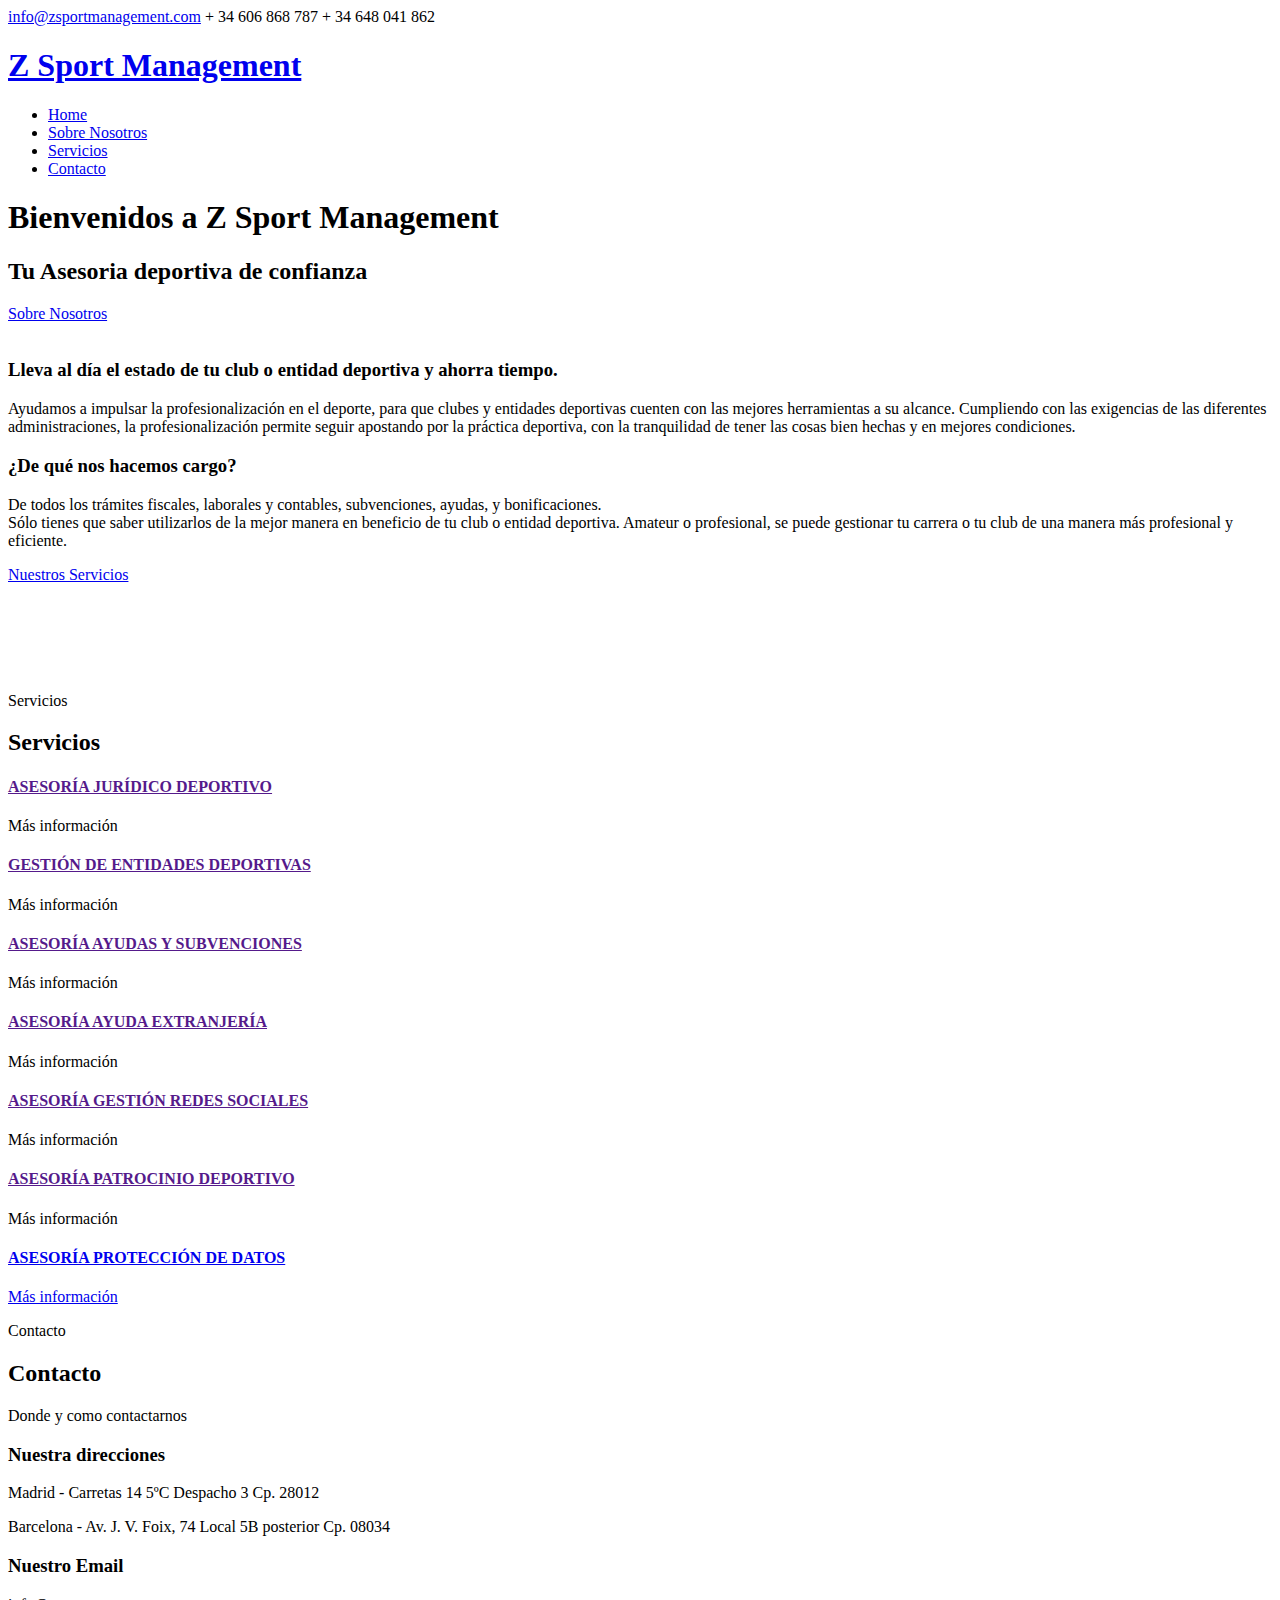
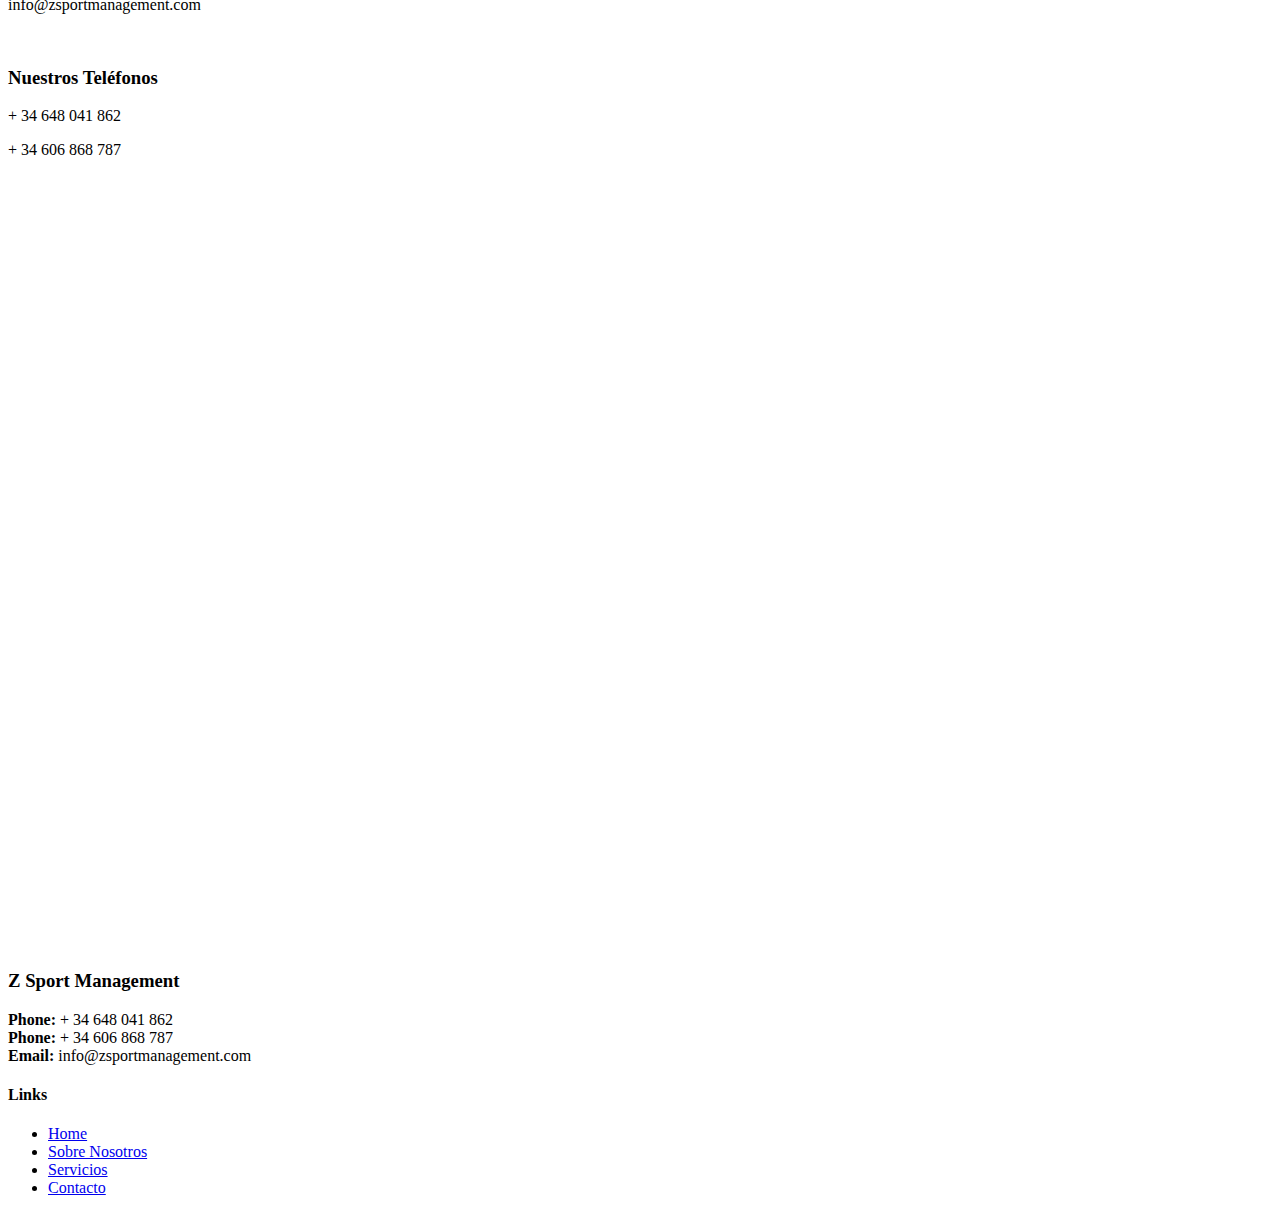
==== index.html @ 80e8d1f7 "html" ====
<!DOCTYPE html>
<html lang="en">

<head>
  <meta charset="utf-8">
  <meta content="width=device-width, initial-scale=1.0" name="viewport">

  <title>Z Sport Management</title>
  <meta content="" name="description">
  <meta content="" name="keywords">

  <!-- Favicons -->
  <link href="assets/img/favicon.png" rel="icon">
  <link href="assets/img/apple-touch-icon.png" rel="apple-touch-icon">

  <!-- Google Fonts -->
  <link href="https://fonts.googleapis.com/css?family=Open+Sans:300,300i,400,400i,600,600i,700,700i|Raleway:300,300i,400,400i,500,500i,600,600i,700,700i|Poppins:300,300i,400,400i,500,500i,600,600i,700,700i" rel="stylesheet">
  <link href="assets/vendor/aos/aos.css" rel="stylesheet">
  <link href="assets/vendor/bootstrap/css/bootstrap.min.css" rel="stylesheet">
  <link href="assets/vendor/bootstrap-icons/bootstrap-icons.css" rel="stylesheet">
  <link href="assets/vendor/boxicons/css/boxicons.min.css" rel="stylesheet">
  <link href="assets/vendor/glightbox/css/glightbox.min.css" rel="stylesheet">
  <link href="assets/vendor/swiper/swiper-bundle.min.css" rel="stylesheet">
  <link href="assets/css/style.css" rel="stylesheet">

</head>

<body>

  <!-- ======= Top Bar ======= -->
  <section id="topbar" class="d-flex align-items-center">
    <div class="container d-flex justify-content-center justify-content-md-between">
      <div class="contact-info d-flex align-items-center">
        <i class="bi bi-envelope-fill"></i><a href="mailto:contact@example.com">info@zsportmanagement.com</a>
        <i class="bi bi-phone-fill phone-icon"></i> + 34 606 868 787
        <i class="bi bi-phone-fill phone-icon"></i> + 34 648 041 862
      </div>
      <div class="social-links d-none d-md-block">
        <a href="https://twitter.com/ZSportManagemen" class="twitter"><i class="bi bi-twitter"></i></a>
        <a href="https://www.instagram.com/zsportmanagement/" class="instagram"><i class="bi bi-instagram"></i></a>
      </div>
    </div>
  </section>

  <!-- ======= Header ======= -->
  <header id="header" class="d-flex align-items-center">
    <div class="container d-flex align-items-center justify-content-between">

      <h1 class="logo"><a href="index.html">Z Sport Management</a></h1>

      <nav id="navbar" class="navbar">
        <ul>
          <li><a class="nav-link scrollto active" href="#hero">Home</a></li>
          <li><a class="nav-link scrollto" href="#about">Sobre Nosotros</a></li>
          <li><a class="nav-link scrollto" href="#services">Servicios</a></li>
          <li><a class="nav-link scrollto" href="#contact">Contacto</a></li>
        </ul>
        <i class="bi bi-list mobile-nav-toggle"></i>
      </nav><!-- .navbar -->

    </div>
  </header><!-- End Header -->

  <!-- ======= Hero Section ======= -->
  <section id="hero" class="d-flex align-items-center">
    <div class="container position-relative" data-aos="fade-up" data-aos-delay="500">
      <h1>Bienvenidos a Z Sport Management</h1>
      <h2>Tu Asesoria deportiva de confianza </h2>
      <a href="#about" class="btn-get-started scrollto">Sobre Nosotros</a>
    </div>
  </section><!-- End Hero -->

  <main id="main">

    <!-- ======= About Section ======= -->
    <section id="about" class="about">
      <div class="container">

        <div class="row">
          <div class="col-lg-6 order-1 order-lg-2" data-aos="fade-left">
            <img src="assets/img/about.jpg" class="img-fluid" alt="">
          </div>
          <div class="col-lg-6 pt-4 pt-lg-0 order-2 order-lg-1 content" data-aos="fade-right">
            <h3>Lleva al día el estado de tu club o entidad deportiva y ahorra tiempo.</h3>
            <p class="fst-italic">
              Ayudamos a impulsar la profesionalización en el deporte, para que clubes y entidades deportivas cuenten con las mejores herramientas a su alcance. Cumpliendo con las exigencias de las diferentes administraciones, la profesionalización permite seguir apostando por la práctica deportiva, con la tranquilidad de tener las cosas bien hechas y en mejores condiciones.
            </p>
            
          </div>
        </div>

      </div>
    </section><!-- End About Section -->


    <!-- ======= Cta Section ======= -->
    <section id="cta" class="cta">
      <div class="container" data-aos="zoom-in">

        <div class="text-center">
          <h3>¿De qué nos hacemos cargo?</h3>
          <p> De todos los trámites fiscales, laborales y contables, subvenciones, ayudas, y bonificaciones.<br>
              Sólo tienes que saber utilizarlos de la mejor manera en beneficio de tu club o entidad deportiva.
              Amateur o profesional, se puede gestionar tu carrera o tu club de una manera más profesional y eficiente.</p>
          <a class="cta-btn" href="#services">Nuestros Servicios</a>
        </div>

      </div>
    </section><!-- End Cta Section -->

    <!-- ======= Clients Section ======= -->
    <section id="clients" class="clients">
      <div class="container" data-aos="zoom-in">

        <div class="row d-flex align-items-center">

          <div class="col-lg-2 col-md-4 col-6">
            <img src="assets/img/clients/client-1.png" class="img-fluid" alt="">
          </div>

          <div class="col-lg-2 col-md-4 col-6">
            <img src="assets/img/clients/client-2.png" class="img-fluid" alt="">
          </div>

          <div class="col-lg-2 col-md-4 col-6">
            <img src="assets/img/clients/client-3.png" class="img-fluid" alt="">
          </div>

          <div class="col-lg-2 col-md-4 col-6">
            <img src="assets/img/clients/client-4.png" class="img-fluid" alt="">
          </div>

          <div class="col-lg-2 col-md-4 col-6">
            <img src="assets/img/clients/client-5.png" class="img-fluid" alt="">
          </div>

          <div class="col-lg-2 col-md-4 col-6">
            <img src="assets/img/clients/client-6.png" class="img-fluid" alt="">
          </div>

        </div>

      </div>
    </section><!-- End Clients Section -->

    <!-- ======= Services Section ======= -->
    <section id="services" class="services">
      <div class="container">

        <div class="section-title">
          <span>Servicios</span>
          <h2>Servicios</h2>
        </div>

        <div class="row">

          <div class="col-lg-4 col-md-6 d-flex align-items-stretch mt-4 mt-md-0" data-aos="fade-up" data-aos-delay="150">
            <a href="juridico.html">
            <div class="icon-box">
              <div class="icon"><i class="bx bxl-dribbble"></i></div>
              <h4><a href="">ASESORÍA JURÍDICO DEPORTIVO</a></h4>
              <p>Más información</p>
            </div>
            </a>
          </div>

          <div class="col-lg-4 col-md-6 d-flex align-items-stretch mt-4 mt-md-0" data-aos="fade-up" data-aos-delay="150">
            <a href="entidades.html">
            <div class="icon-box">
              <div class="icon"><i class="bx bx-file"></i></div>
              <h4><a href="">GESTIÓN DE ENTIDADES DEPORTIVAS</a></h4>
              <p>Más información</p>
            </div>
            </a>
          </div>

          <div class="col-lg-4 col-md-6 d-flex align-items-stretch mt-4 mt-lg-0" data-aos="fade-up" data-aos-delay="300">
            <a href="ayudas.html">
            <div class="icon-box">
              <div class="icon"><i class="bx bx-money"></i></div>
              <h4><a href="">ASESORÍA AYUDAS Y SUBVENCIONES</a></h4>
              <p>Más información</p>
            </div>
          </a>
          </div>

          <div class="col-lg-4 col-md-6 d-flex align-items-stretch mt-4" data-aos="fade-up" data-aos-delay="450">
            <div class="icon-box">
              <a href="extranjeria.html">
              <div class="icon"><i class="bx bx-world"></i></div>
              <h4><a href="">ASESORÍA AYUDA EXTRANJERÍA</a></h4>
              <p>Más información</p>
            </a>
            </div>
          </div>

          <div class="col-lg-4 col-md-6 d-flex align-items-stretch mt-4" data-aos="fade-up" data-aos-delay="600">
            <a href="redes.html">
              <div class="icon-box">
                <div class="icon"><i class="bx bx-slideshow"></i></div>
                <h4><a href="">ASESORÍA GESTIÓN REDES SOCIALES</a></h4>
                <p>Más información</p>
              </div>
            </a>
          </div>

          
            <div class="col-lg-4 col-md-6 d-flex align-items-stretch mt-4" data-aos="fade-up" data-aos-delay="750">
              <a href="patrocinio.html">
              <div class="icon-box">
                <div class="icon"><i class="bx bx-arch"></i></div>
                <h4><a href="">ASESORÍA PATROCINIO DEPORTIVO</a></h4>
                <p>Más información</p>
              </div>
              </a>
            </div>

            <div class="col-lg-4 col-md-6 d-flex align-items-stretch mt-4" data-aos="fade-up" data-aos-delay="900">
            </div>

          
            <div class="col-lg-4 col-md-6 d-flex align-items-stretch mt-4" data-aos="fade-up">
              <a href="protecion.html">
              <div class="icon-box">
                <div class="icon"><i class="bx bx-data"></i></div>
                <h4><a href="protecion.html">ASESORÍA PROTECCIÓN DE DATOS</h4>
                <p>Más información</p>
              </div>
              </a>
            </div>
          

        </div>

      </div>
    </section><!-- End Services Section -->


    <!-- ======= Contact Section ======= -->
    <section id="contact" class="contact">
      <div class="container">

        <div class="section-title">
          <span>Contacto</span>
          <h2>Contacto</h2>
          <p>Donde y como contactarnos</p>
        </div>

        <div class="row" data-aos="fade-up">
          <div class="col-lg-6">
            <div class="info-box mb-4">
              <i class="bx bx-map"></i>
              <h3>Nuestra direcciones</h3>
              <p>Madrid - Carretas 14 5ºC Despacho 3 Cp. 28012 </p>
              <p>Barcelona - Av. J. V. Foix, 74 Local 5B posterior Cp. 08034 </p>
            </div>
          </div>

          <div class="col-lg-3 col-md-6">
            <div class="info-box  mb-4">
              <i class="bx bx-envelope"></i>
              <h3>Nuestro Email</h3>
              <p>info@zsportmanagement.com</p>
              <br>
            </div>
          </div>

          <div class="col-lg-3 col-md-6">
            <div class="info-box  mb-4">
              <i class="bx bx-phone-call"></i>
              <h3>Nuestros Teléfonos</h3>
              <p>+ 34 648 041 862</p>
              <p>+ 34 606 868 787</p>
            </div>
          </div>

        </div>

        <div class="row" data-aos="fade-up">

          <div class="col-lg-6 ">
            <div style="width: 100%"><iframe width="100%" height="384" frameborder="0" scrolling="no" marginheight="0" marginwidth="0" src="https://maps.google.com/maps?width=100%25&amp;height=384&amp;hl=en&amp;q=40.414747,%20-3.703156+(Office)&amp;t=&amp;z=14&amp;ie=UTF8&amp;iwloc=B&amp;output=embed"><a href="https://www.maps.ie/distance-area-calculator.html">distance maps</a></iframe></div>
          </div>

          <div class="col-lg-6">
            <div style="width: 100%"><iframe width="100%" height="384" frameborder="0" scrolling="no" marginheight="0" marginwidth="0" src="https://maps.google.com/maps?width=100%25&amp;height=384&amp;hl=en&amp;q=Av.%20de%20Josep%20Vicen%C3%A7%20Foix,%2074,%20Barcelona+(Business)&amp;t=&amp;z=14&amp;ie=UTF8&amp;iwloc=B&amp;output=embed"><a href="https://www.maps.ie/distance-area-calculator.html">area maps</a></iframe></div>
          </div>

        </div>

      </div>
    </section><!-- End Contact Section -->

  </main><!-- End #main -->

  <!-- ======= Footer ======= -->
  <footer id="footer">
    <div class="footer-top">
      <div class="container">
        <div class="row">

          <div class="col-lg-4 col-md-6">
            <div class="footer-info">
              <h3>Z Sport Management</h3>
              <p>
                <strong>Phone:</strong> + 34 648 041 862<br>
                <strong>Phone:</strong> + 34 606 868 787<br>
                <strong>Email:</strong> info@zsportmanagement.com<br>
              </p>
              <div class="social-links mt-3">
                <a href="https://twitter.com/ZSportManagemen" class="twitter"><i class="bi bi-twitter"></i></a>
                <a href="https://www.instagram.com/zsportmanagement/" class="instagram"><i class="bi bi-instagram"></i></a>
              </div>
            </div>
          </div>

          <div class="col-lg-2 col-md-6 footer-links">
            <h4>Links</h4>
            <ul>
              <li><i class="bx bx-chevron-right"></i> <a href="#">Home</a></li>
              <li><i class="bx bx-chevron-right"></i> <a href="#about">Sobre Nosotros</a></li>
              <li><i class="bx bx-chevron-right"></i> <a href="#services">Servicios</a></li>
              <li><i class="bx bx-chevron-right"></i> <a href="#contact">Contacto</a></li>
            </ul>
          </div>

        </div>
      </div>
    </div>

  </footer><!-- End Footer -->

  <a href="#" class="back-to-top d-flex align-items-center justify-content-center"><i class="bi bi-arrow-up-short"></i></a>
  <div id="preloader"></div>

  <!-- scripts -->
  <script src="assets/vendor/aos/aos.js"></script>
  <script src="assets/vendor/bootstrap/js/bootstrap.bundle.min.js"></script>
  <script src="assets/vendor/glightbox/js/glightbox.min.js"></script>
  <script src="assets/vendor/isotope-layout/isotope.pkgd.min.js"></script>
  <script src="assets/vendor/swiper/swiper-bundle.min.js"></script>
  <script src="assets/vendor/php-email-form/validate.js"></script>
  <script src="assets/js/main.js"></script>

</body>

</html>
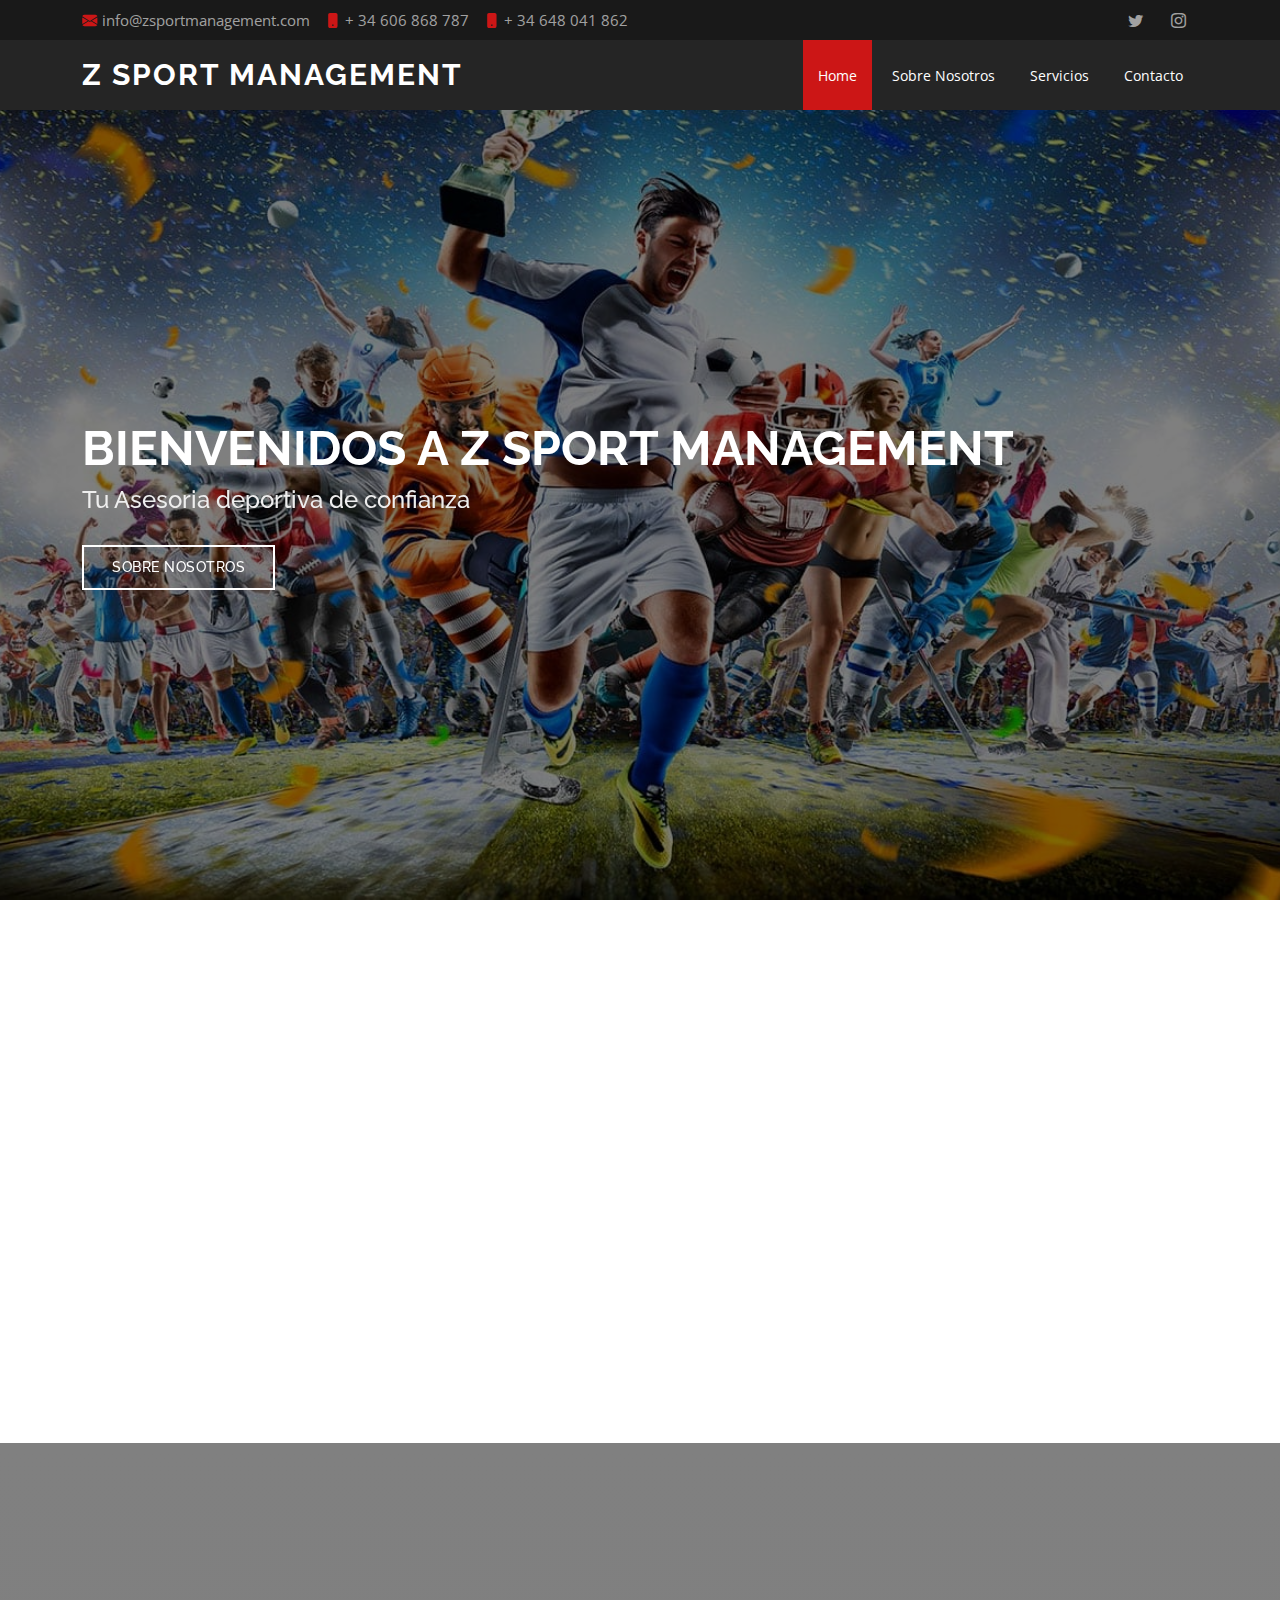
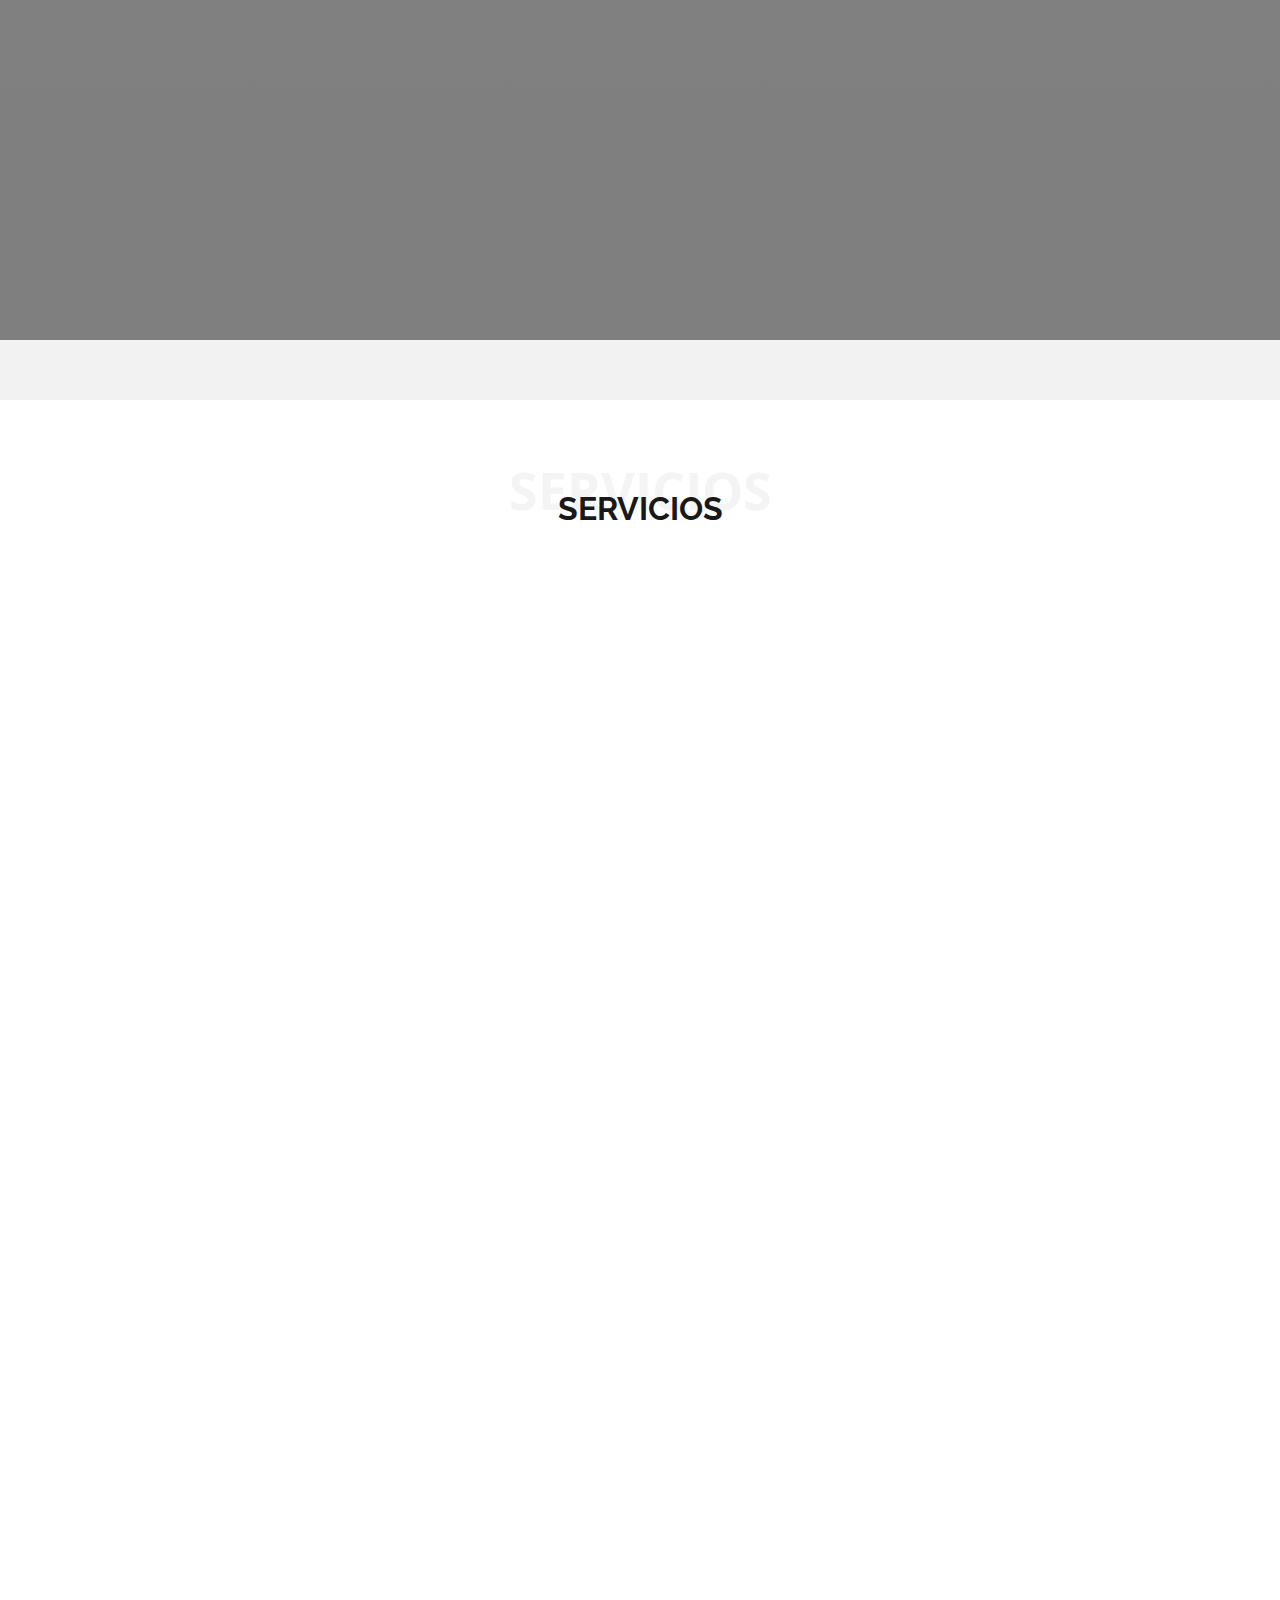
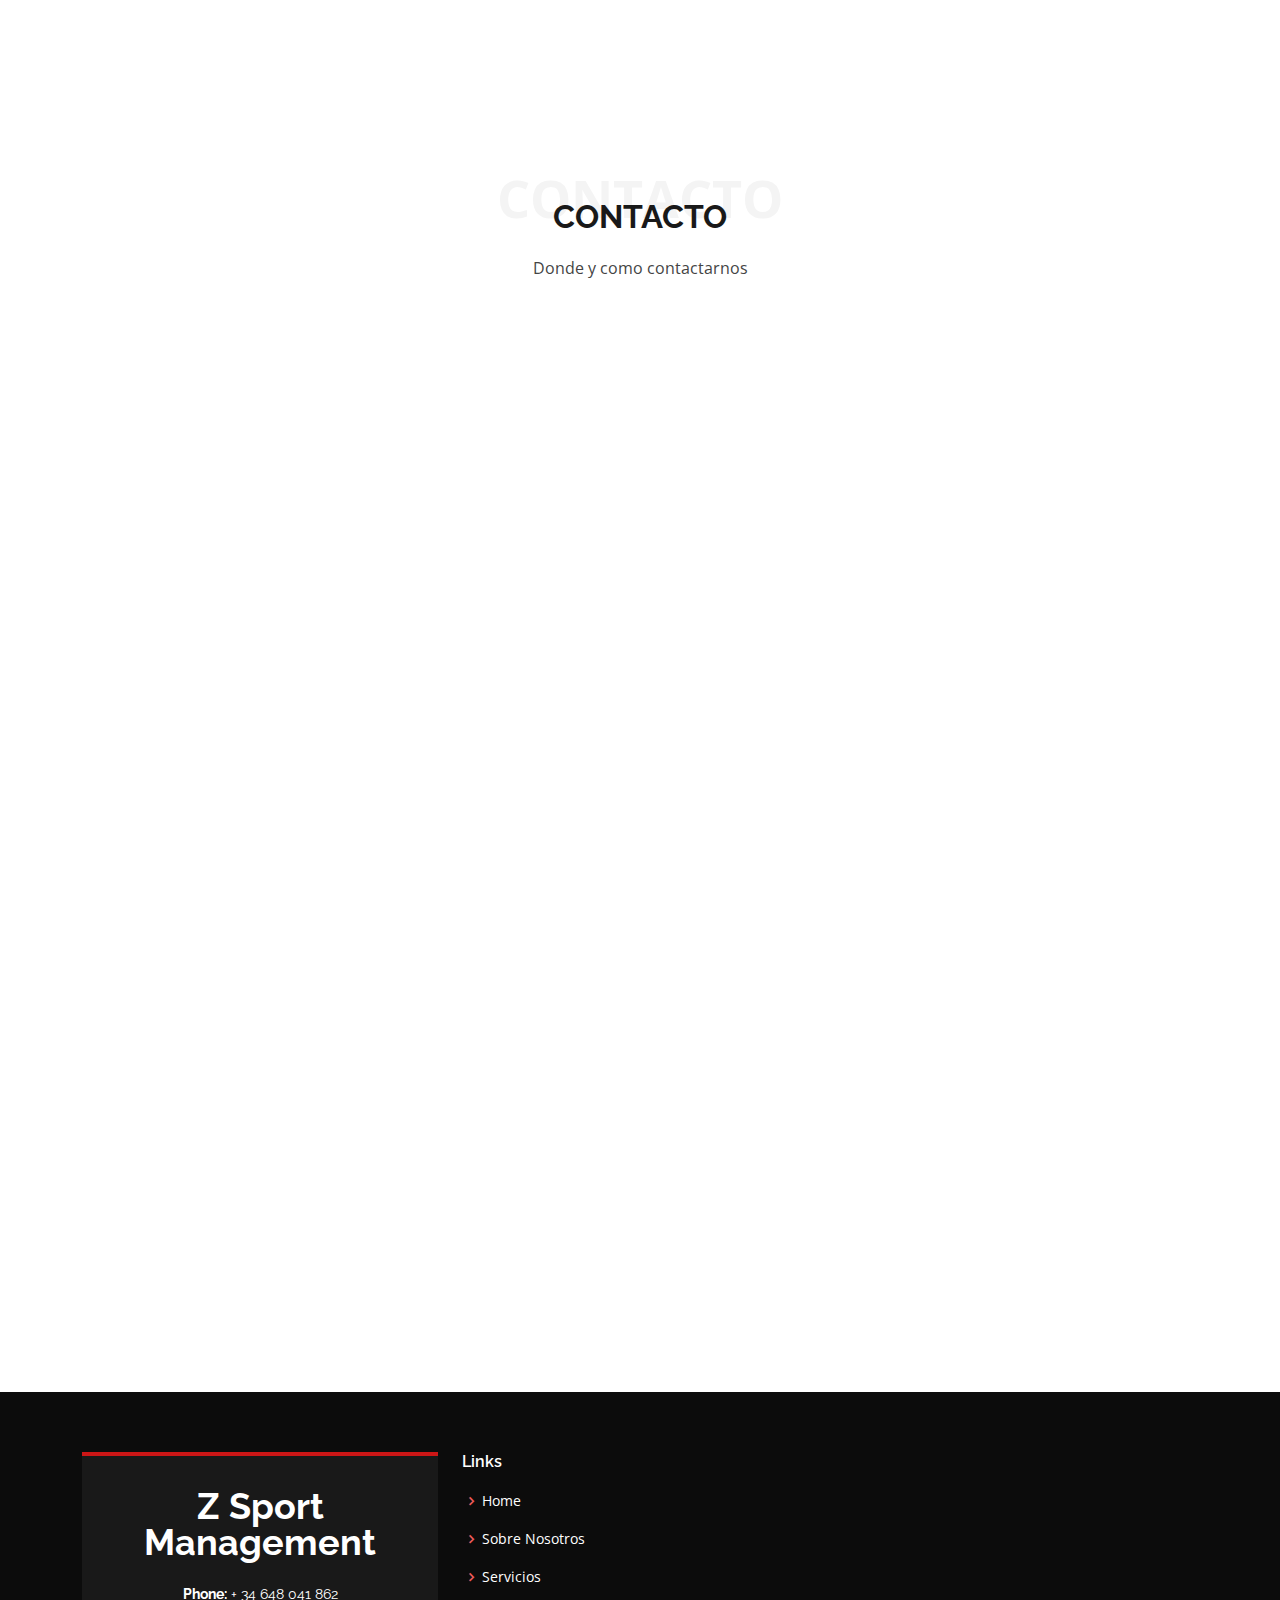
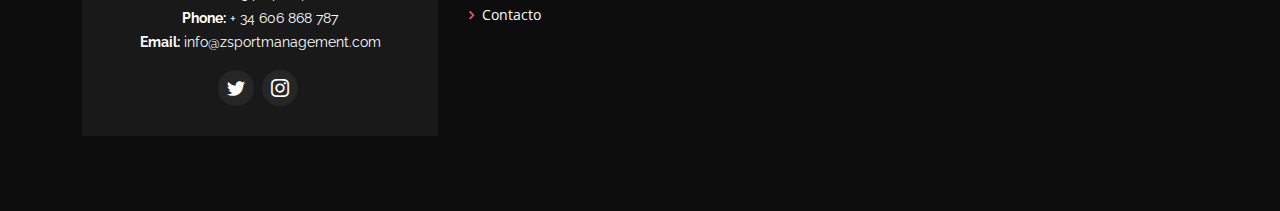
==== commit 84e504e3: "sobre nosotros updated" ====
--- a/index.html
+++ b/index.html
@@ -81,9 +81,19 @@
             <img src="assets/img/about.jpg" class="img-fluid" alt="">
           </div>
           <div class="col-lg-6 pt-4 pt-lg-0 order-2 order-lg-1 content" data-aos="fade-right">
-            <h3>Lleva al día el estado de tu club o entidad deportiva y ahorra tiempo.</h3>
+            <h3>Sobre Nosotros</h3>
             <p class="fst-italic">
-              Ayudamos a impulsar la profesionalización en el deporte, para que clubes y entidades deportivas cuenten con las mejores herramientas a su alcance. Cumpliendo con las exigencias de las diferentes administraciones, la profesionalización permite seguir apostando por la práctica deportiva, con la tranquilidad de tener las cosas bien hechas y en mejores condiciones.
+              Somos un equipo que combina a la perfección la experiencia profesional de muchos años y el entusiasmo de la juventud. Hemos aprendido en el mundo institucional federativo, en la administración pública, en las entidades deportivas y en la empresa privada. Somos capaces de solucionar los múltiples problemas que se generan y encuentran en la gestión del día a día de un club
+            </p>
+            <p class="fst-italic">
+              No entusiasma echar una mano a nuestros clientes para que crezcan y desarrollen todo su potencial, nos entusiasma apoyar el desarrollo de los jóvenes, el empoderamiento de las mujeres y el valor del deporte inclusivo.
+            </p>
+            <p class="fst-italic">
+              Nos hemos formado para prestar el mejor servicio y poder aportar a nuestros clientes, no sólo el conocimiento, sino los contactos que pueden ser determinantes en los momentos cruciales.
+            </p>
+
+            <p class="fst-italic">
+              Disfrutamos con lo que hacemos y lo hacemos con excelencia. Vente al equipo Z!
             </p>
             
           </div>
@@ -98,10 +108,12 @@
       <div class="container" data-aos="zoom-in">
 
         <div class="text-center">
-          <h3>¿De qué nos hacemos cargo?</h3>
-          <p> De todos los trámites fiscales, laborales y contables, subvenciones, ayudas, y bonificaciones.<br>
-              Sólo tienes que saber utilizarlos de la mejor manera en beneficio de tu club o entidad deportiva.
-              Amateur o profesional, se puede gestionar tu carrera o tu club de una manera más profesional y eficiente.</p>
+          <h3>Lleva al día el estado de tu club o entidad deportiva y ahorra tiempo.</h3>
+          <p> 
+            Ayudamos a impulsar la profesionalización en el deporte, para que clubes y entidades deportivas cuenten con las mejores herramientas a su alcance. Cumpliendo con las exigencias de las diferentes administraciones, la profesionalización permite seguir apostando por la práctica deportiva, con la tranquilidad de tener las cosas bien hechas y en mejores condiciones.
+            Todos los trámites fiscales, laborales y contables, subvenciones, ayudas, y bonificaciones.<br>
+            Sólo tienes que saber utilizarlos de la mejor manera en beneficio de tu club o entidad deportiva.
+            Amateur o profesional, se puede gestionar tu carrera o tu club de una manera más profesional y eficiente.</p>
           <a class="cta-btn" href="#services">Nuestros Servicios</a>
         </div>
 
@@ -115,27 +127,7 @@
         <div class="row d-flex align-items-center">
 
           <div class="col-lg-2 col-md-4 col-6">
-            <img src="assets/img/clients/client-1.png" class="img-fluid" alt="">
-          </div>
-
-          <div class="col-lg-2 col-md-4 col-6">
-            <img src="assets/img/clients/client-2.png" class="img-fluid" alt="">
-          </div>
-
-          <div class="col-lg-2 col-md-4 col-6">
-            <img src="assets/img/clients/client-3.png" class="img-fluid" alt="">
-          </div>
-
-          <div class="col-lg-2 col-md-4 col-6">
-            <img src="assets/img/clients/client-4.png" class="img-fluid" alt="">
-          </div>
-
-          <div class="col-lg-2 col-md-4 col-6">
-            <img src="assets/img/clients/client-5.png" class="img-fluid" alt="">
-          </div>
-
-          <div class="col-lg-2 col-md-4 col-6">
-            <img src="assets/img/clients/client-6.png" class="img-fluid" alt="">
+            <img src="" class="img-fluid" alt="">
           </div>
 
         </div>
@@ -253,6 +245,8 @@
               <h3>Nuestra direcciones</h3>
               <p>Madrid - Carretas 14 5ºC Despacho 3 Cp. 28012 </p>
               <p>Barcelona - Av. J. V. Foix, 74 Local 5B posterior Cp. 08034 </p>
+              <p>Navarra - Calle Pamplona, 8. 31530 Cortes</p>
+
             </div>
           </div>
 
@@ -279,12 +273,19 @@
         <div class="row" data-aos="fade-up">
 
           <div class="col-lg-6 ">
-            <div style="width: 100%"><iframe width="100%" height="384" frameborder="0" scrolling="no" marginheight="0" marginwidth="0" src="https://maps.google.com/maps?width=100%25&amp;height=384&amp;hl=en&amp;q=40.414747,%20-3.703156+(Office)&amp;t=&amp;z=14&amp;ie=UTF8&amp;iwloc=B&amp;output=embed"><a href="https://www.maps.ie/distance-area-calculator.html">distance maps</a></iframe></div>
+            <div style="width: 100%"><iframe width="100%" height="384" frameborder="0" scrolling="no" marginheight="0" marginwidth="0" src="https://maps.google.com/maps?width=100%25&amp;height=384&amp;hl=en&amp;q=40.414747,%20-3.703156+(Office)&amp;t=&amp;z=14&amp;ie=UTF8&amp;iwloc=B&amp;output=embed"><a href="https://www.maps.ie/distance-area-calculator.html">area maps</a></iframe></div>
           </div>
 
           <div class="col-lg-6">
             <div style="width: 100%"><iframe width="100%" height="384" frameborder="0" scrolling="no" marginheight="0" marginwidth="0" src="https://maps.google.com/maps?width=100%25&amp;height=384&amp;hl=en&amp;q=Av.%20de%20Josep%20Vicen%C3%A7%20Foix,%2074,%20Barcelona+(Business)&amp;t=&amp;z=14&amp;ie=UTF8&amp;iwloc=B&amp;output=embed"><a href="https://www.maps.ie/distance-area-calculator.html">area maps</a></iframe></div>
           </div>
+
+        </div>
+
+        <div class="row" data-aos="fade-up">
+
+          <div class="col-lg-6 ">
+            <div style="width: 100%"><iframe width="100%" height="384" frameborder="0" scrolling="no" marginheight="0" marginwidth="0" src="https://maps.google.com/maps?width=100%25&amp;height=384&amp;hl=en&amp;q=Calle%20Pamplona,%208.%2031530%20Cortes+(Navarra)&amp;t=&amp;z=14&amp;ie=UTF8&amp;iwloc=B&amp;output=embed"><a href="https://www.maps.ie/distance-area-calculator.html">measure distance on map</a></iframe></div>
 
         </div>
 
@@ -344,4 +345,4 @@
 
 </body>
 
-</html>+</html>
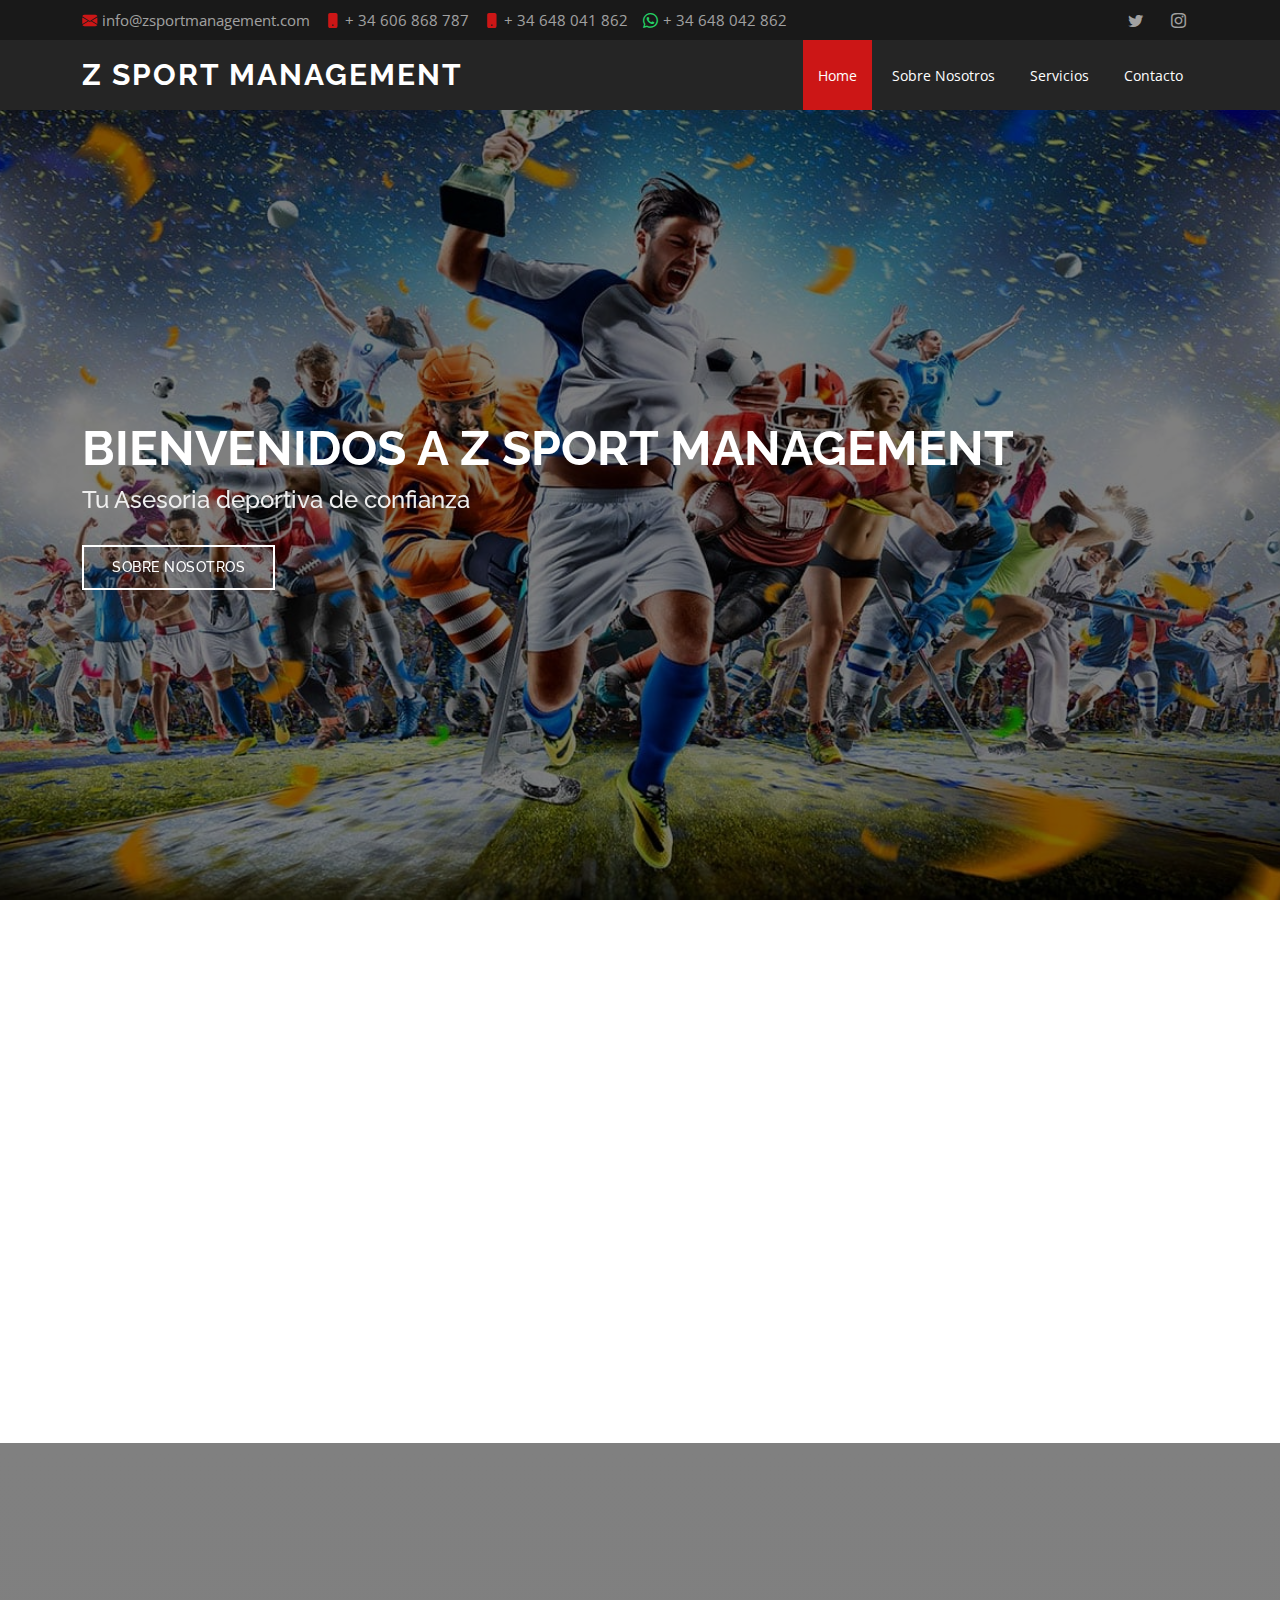
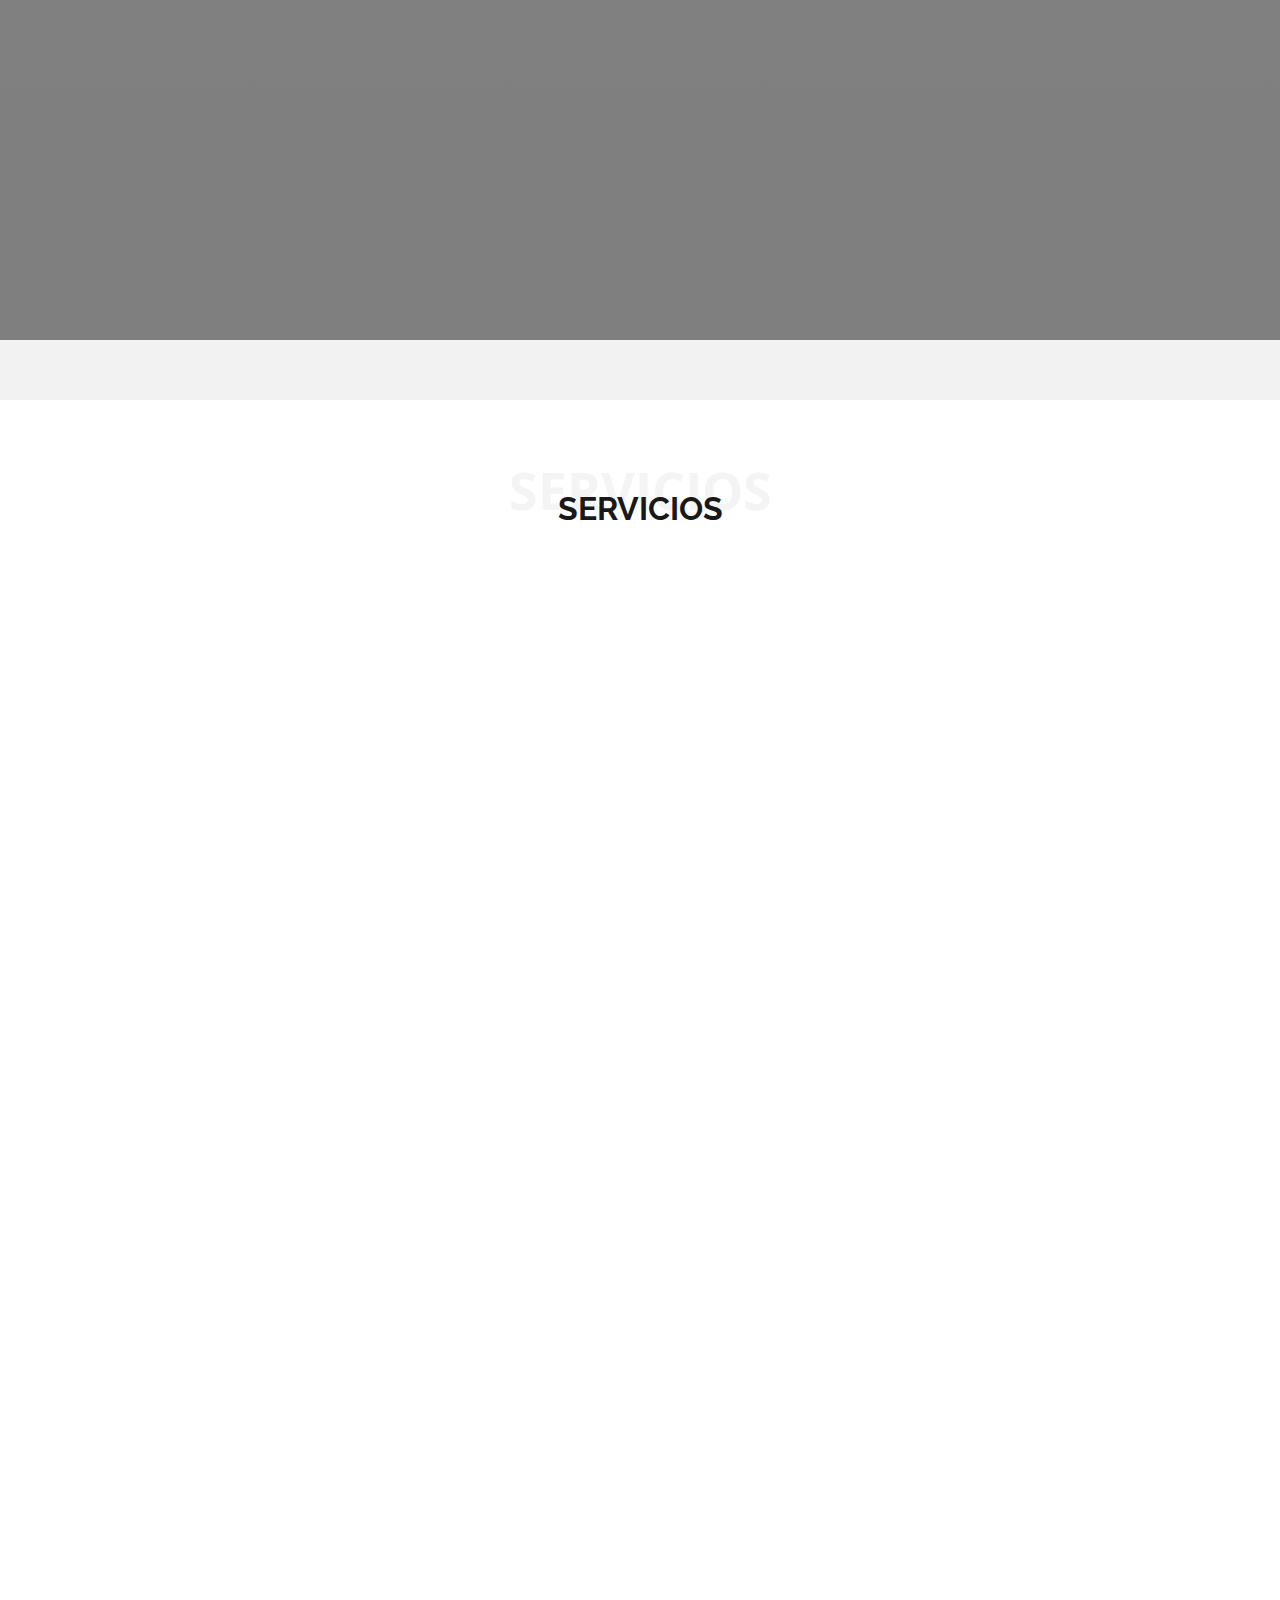
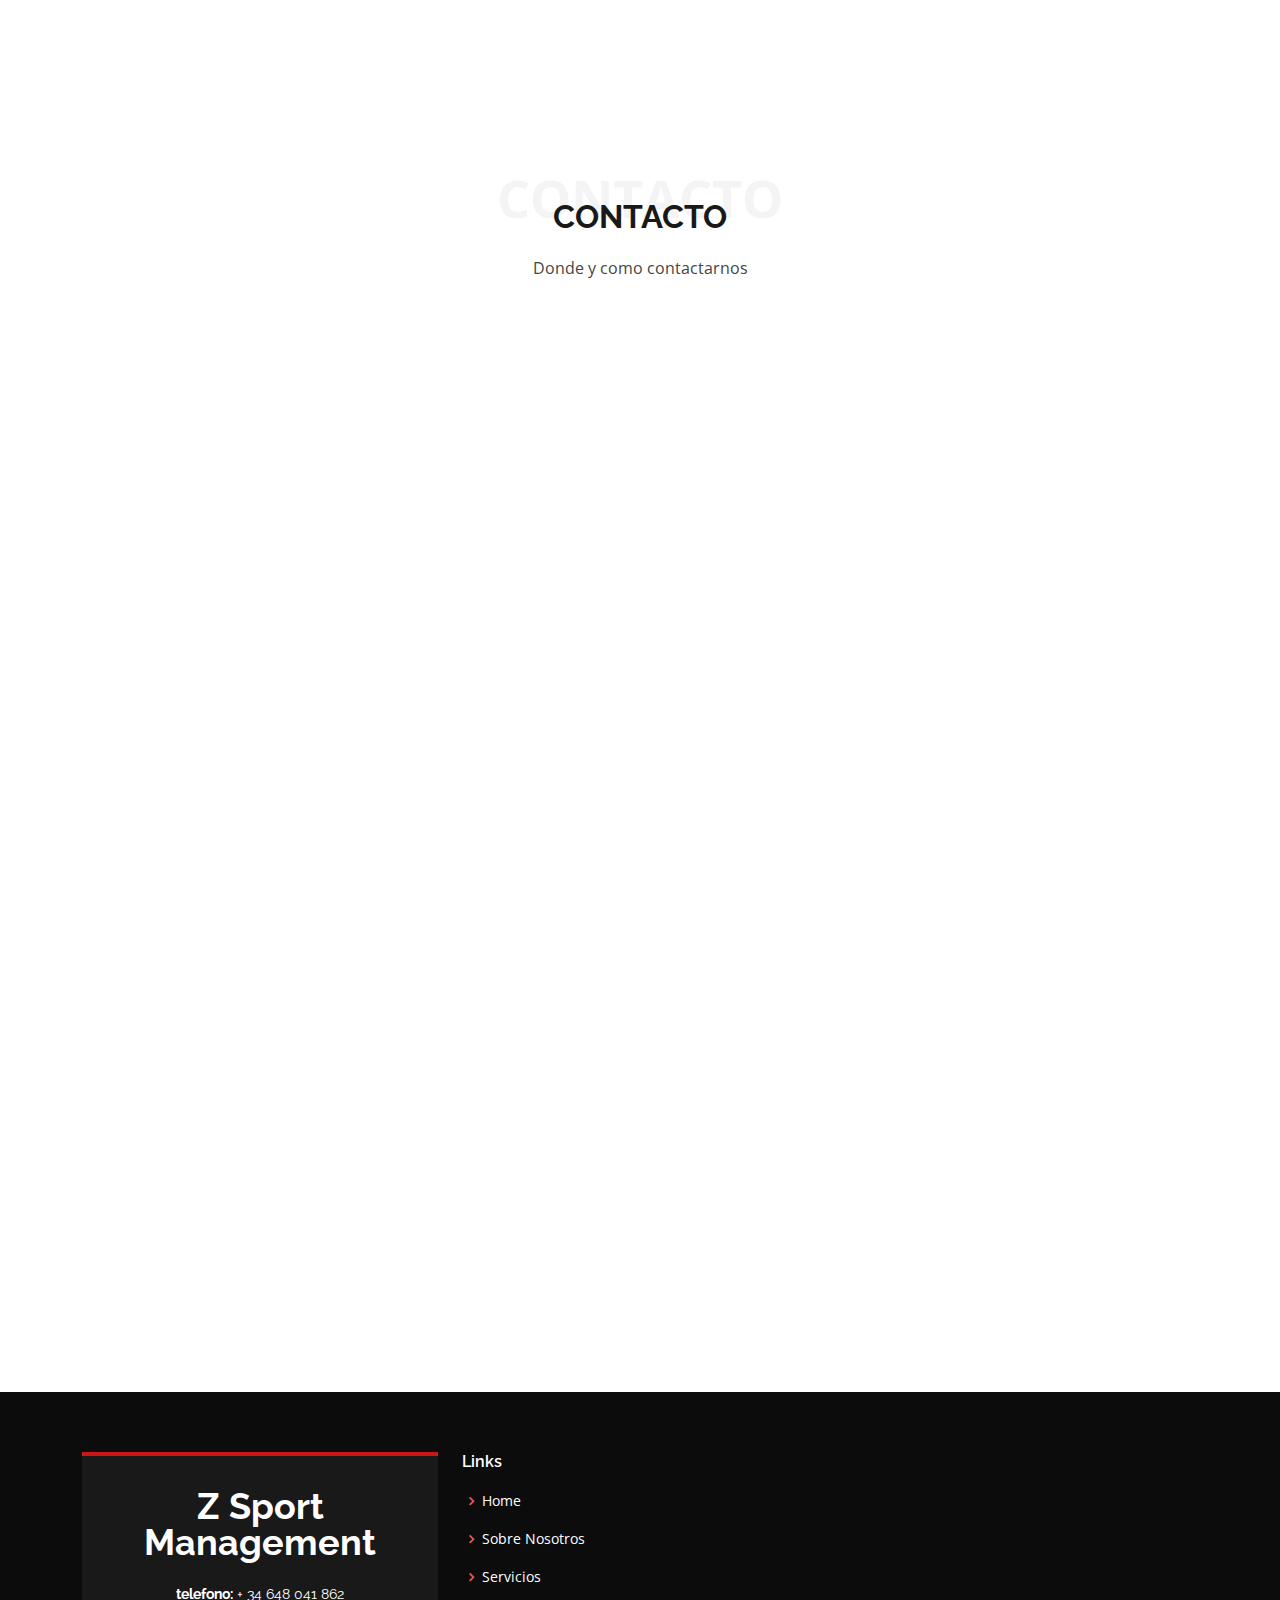
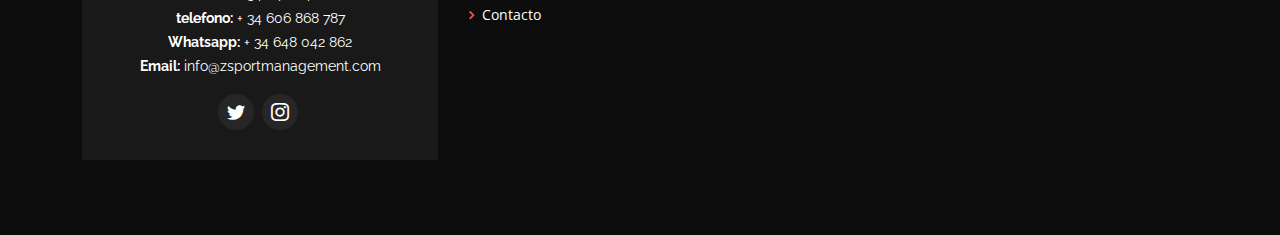
==== commit e66a64a6: "contactos y telefonos upday" ====
--- a/index.html
+++ b/index.html
@@ -31,9 +31,10 @@
   <section id="topbar" class="d-flex align-items-center">
     <div class="container d-flex justify-content-center justify-content-md-between">
       <div class="contact-info d-flex align-items-center">
-        <i class="bi bi-envelope-fill"></i><a href="mailto:contact@example.com">info@zsportmanagement.com</a>
-        <i class="bi bi-phone-fill phone-icon"></i> + 34 606 868 787
-        <i class="bi bi-phone-fill phone-icon"></i> + 34 648 041 862
+        <i class="bi bi-envelope-fill"></i><a href="mailto:info@zsportmanagement.com">info@zsportmanagement.com</a>
+        <i class="bi bi-phone-fill phone-icon"></i> <a href="tel:34-606-868-787">+ 34 606 868 787</a>
+        <i class="bi bi-phone-fill phone-icon"></i> <a href="tel:34-648-041-862">+ 34 648 041 862</a>
+        <i class="bi bi-whatsapp phone-icon" style="color: #25D366;"></i> <a href="https://api.whatsapp.com/send?phone=34648042862">+ 34 648 042 862</a>
       </div>
       <div class="social-links d-none d-md-block">
         <a href="https://twitter.com/ZSportManagemen" class="twitter"><i class="bi bi-twitter"></i></a>
@@ -95,7 +96,6 @@
             <p class="fst-italic">
               Disfrutamos con lo que hacemos y lo hacemos con excelencia. Vente al equipo Z!
             </p>
-            
           </div>
         </div>
 
@@ -115,6 +115,7 @@
             Sólo tienes que saber utilizarlos de la mejor manera en beneficio de tu club o entidad deportiva.
             Amateur o profesional, se puede gestionar tu carrera o tu club de una manera más profesional y eficiente.</p>
           <a class="cta-btn" href="#services">Nuestros Servicios</a>
+          <a href="assets/img/pdf.pdf" class="cta-btn">Nuestra informacion en PDF</a>
         </div>
 
       </div>
@@ -254,7 +255,7 @@
             <div class="info-box  mb-4">
               <i class="bx bx-envelope"></i>
               <h3>Nuestro Email</h3>
-              <p>info@zsportmanagement.com</p>
+              <a href="mailto:info@zsportmanagement.com"><p>info@zsportmanagement.com</p></a>
               <br>
             </div>
           </div>
@@ -263,8 +264,9 @@
             <div class="info-box  mb-4">
               <i class="bx bx-phone-call"></i>
               <h3>Nuestros Teléfonos</h3>
-              <p>+ 34 648 041 862</p>
-              <p>+ 34 606 868 787</p>
+              <a href="tel:34-648-041.862"><p style="color: link;">+ 34 648 041 862</p></a>
+              <a href="tel:34-606-868-787"><p style="color: link;">+ 34 606 868 787</p></a>
+              <a href="https://api.whatsapp.com/send?phone=34648042862"><p style="color: #25D366;">Whatsapp: + 34 648 042 862</p></a>
             </div>
           </div>
 
@@ -304,8 +306,9 @@
             <div class="footer-info">
               <h3>Z Sport Management</h3>
               <p>
-                <strong>Phone:</strong> + 34 648 041 862<br>
-                <strong>Phone:</strong> + 34 606 868 787<br>
+                <strong>telefono:</strong> + 34 648 041 862<br>
+                <strong>telefono:</strong> + 34 606 868 787<br>
+                <strong>Whatsapp:</strong> + 34 648 042 862<br>
                 <strong>Email:</strong> info@zsportmanagement.com<br>
               </p>
               <div class="social-links mt-3">
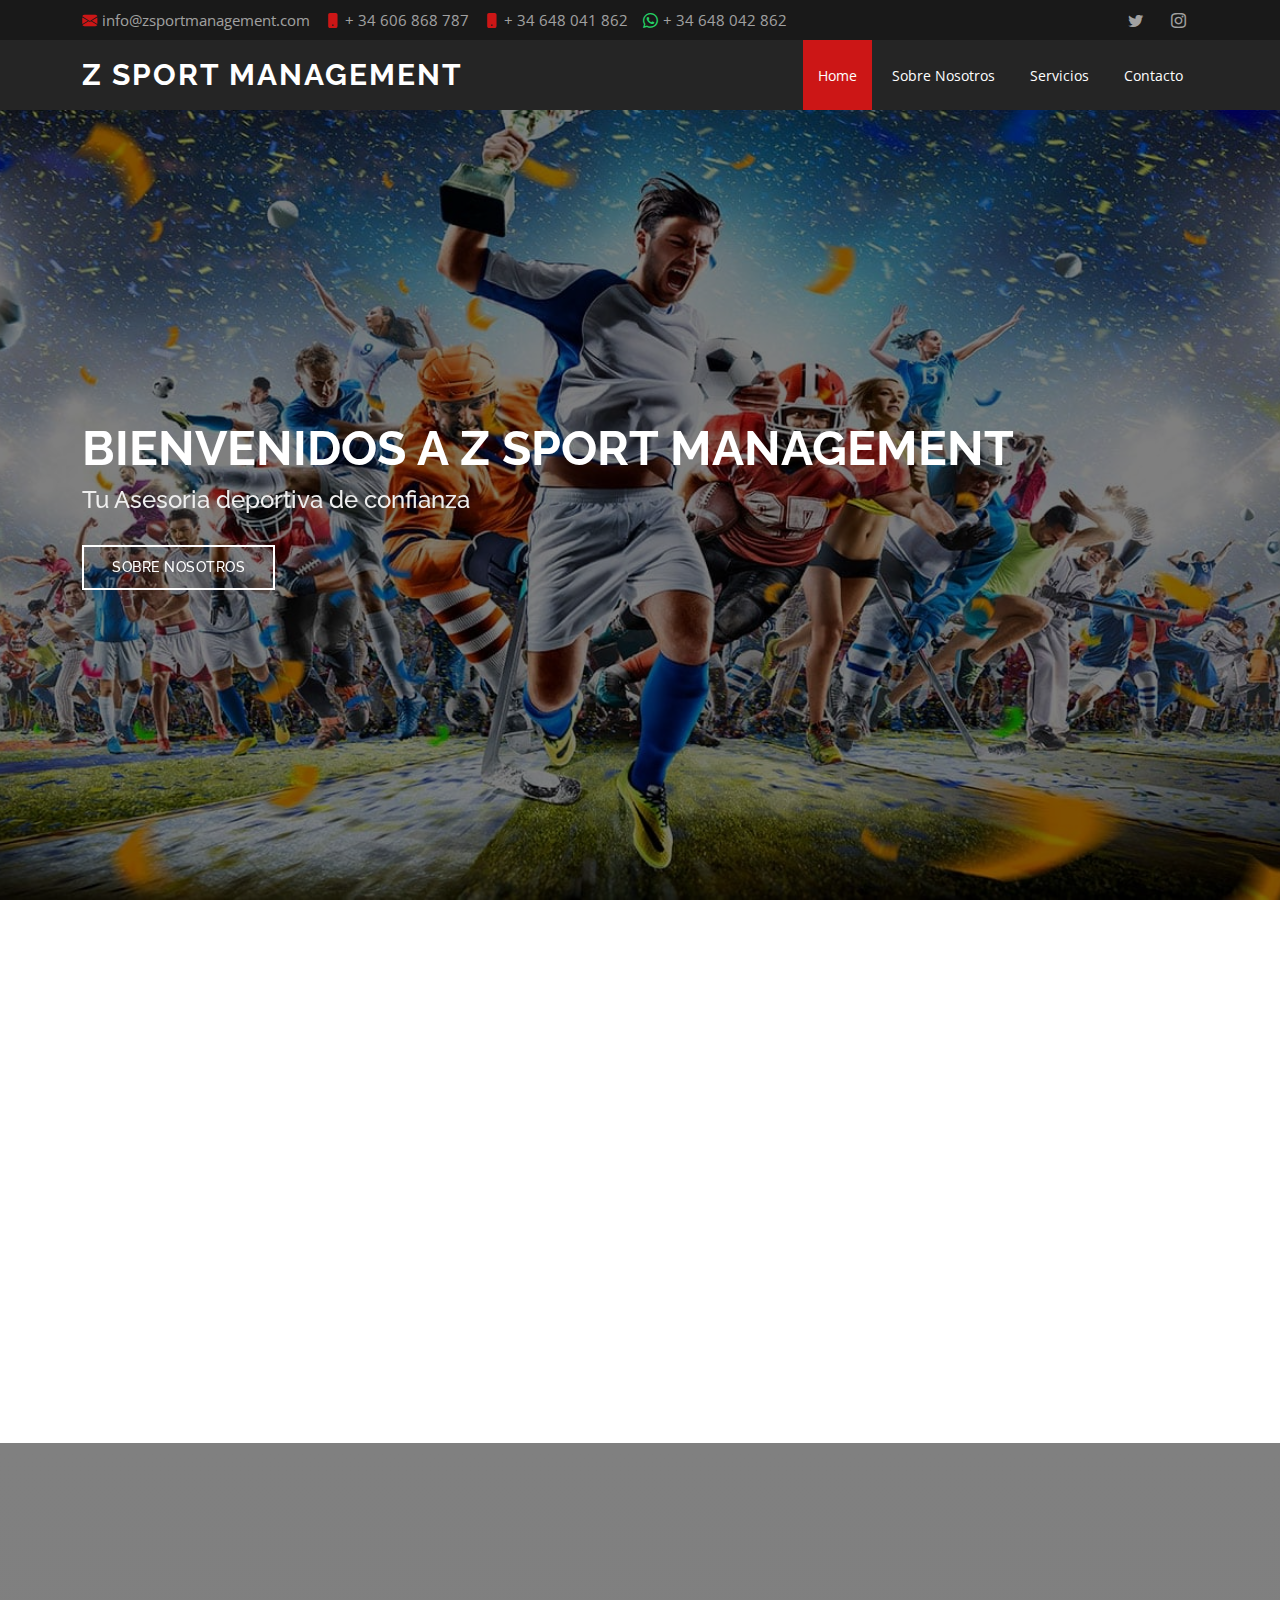
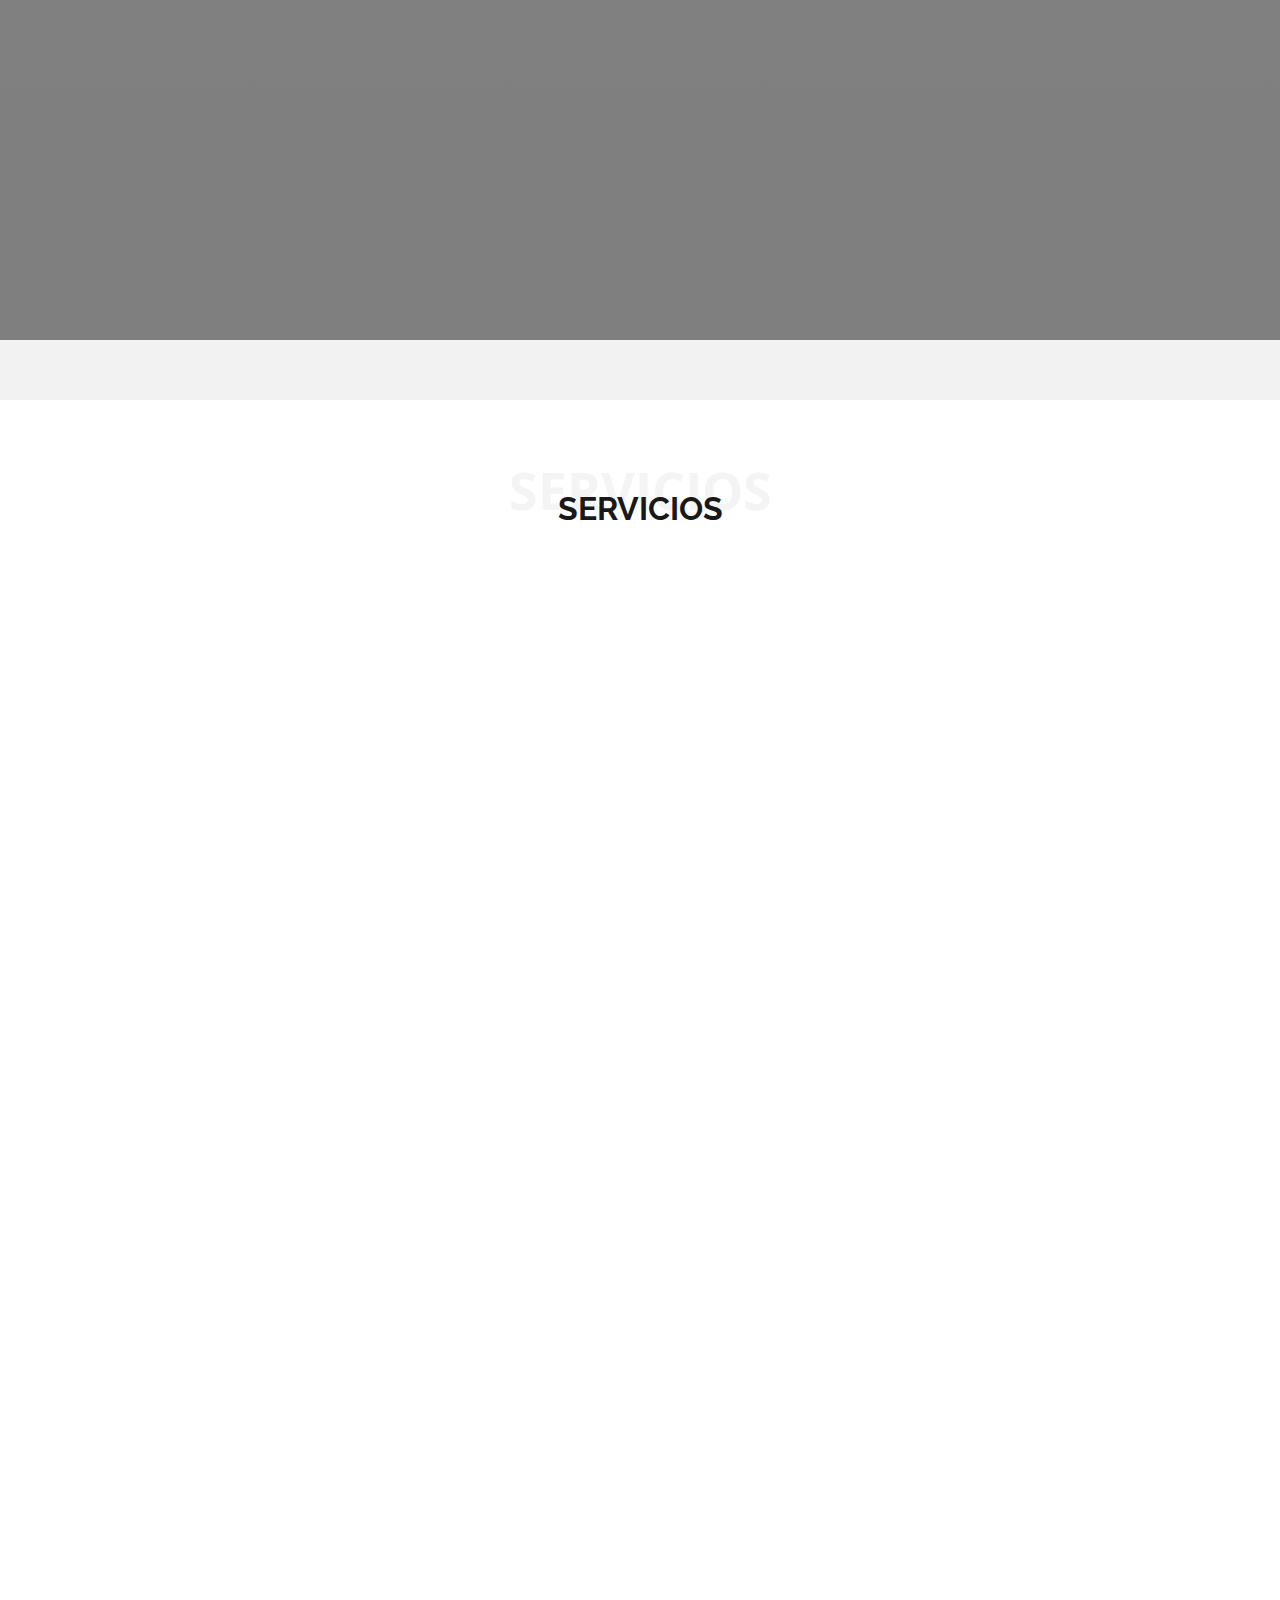
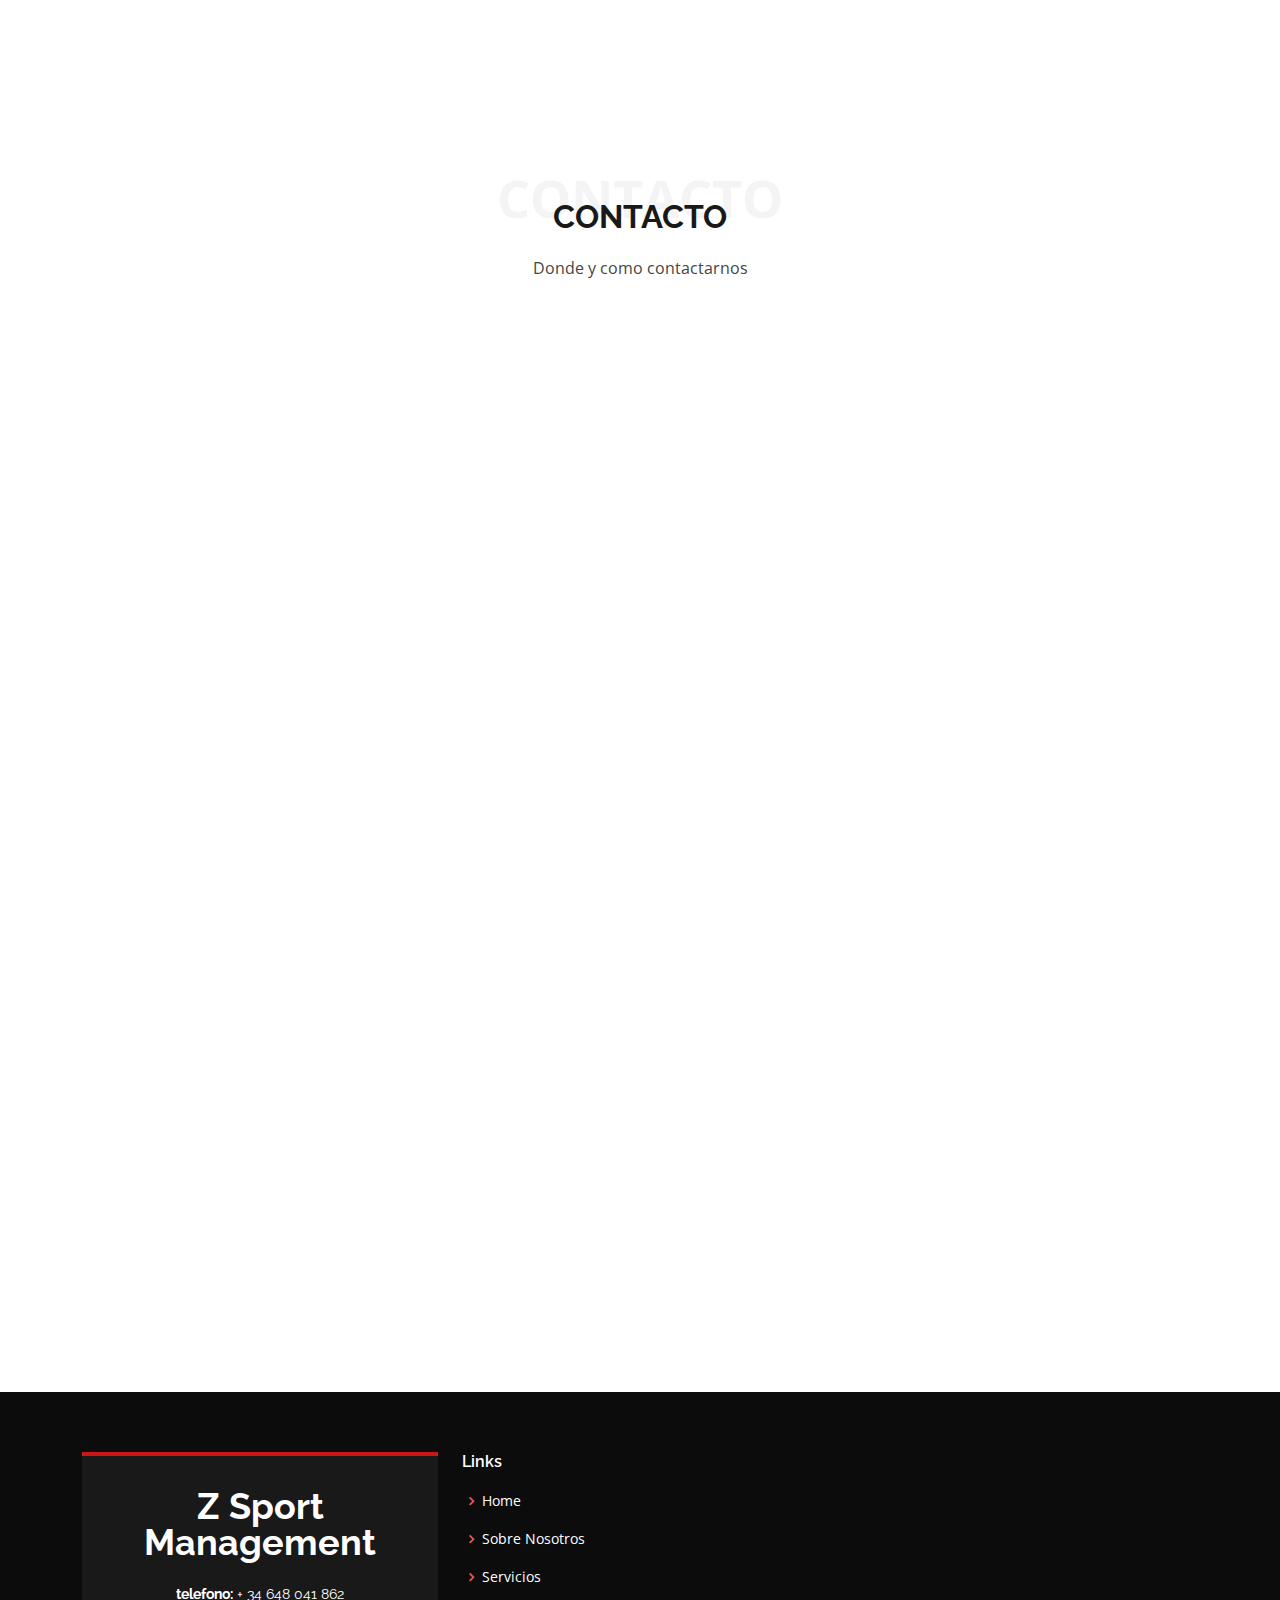
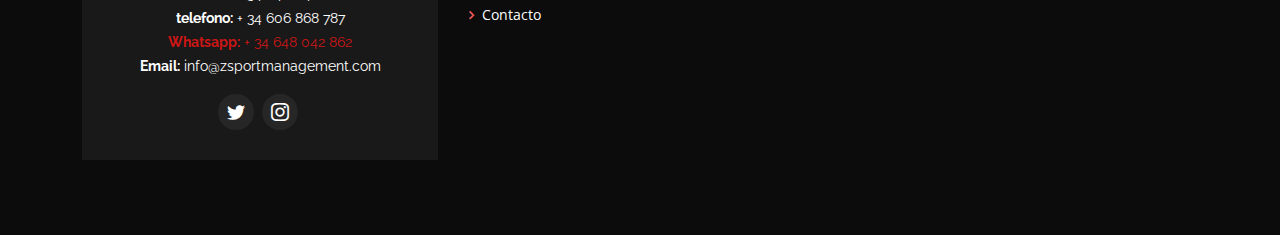
==== commit 08b37b56: "whatsapp update" ====
--- a/index.html
+++ b/index.html
@@ -308,7 +308,8 @@
               <p>
                 <strong>telefono:</strong> + 34 648 041 862<br>
                 <strong>telefono:</strong> + 34 606 868 787<br>
-                <strong>Whatsapp:</strong> + 34 648 042 862<br>
+                <a href="https://api.whatsapp.com/send?phone=34648042862">
+                  <strong>Whatsapp:</strong> + 34 648 042 862<br></a>
                 <strong>Email:</strong> info@zsportmanagement.com<br>
               </p>
               <div class="social-links mt-3">
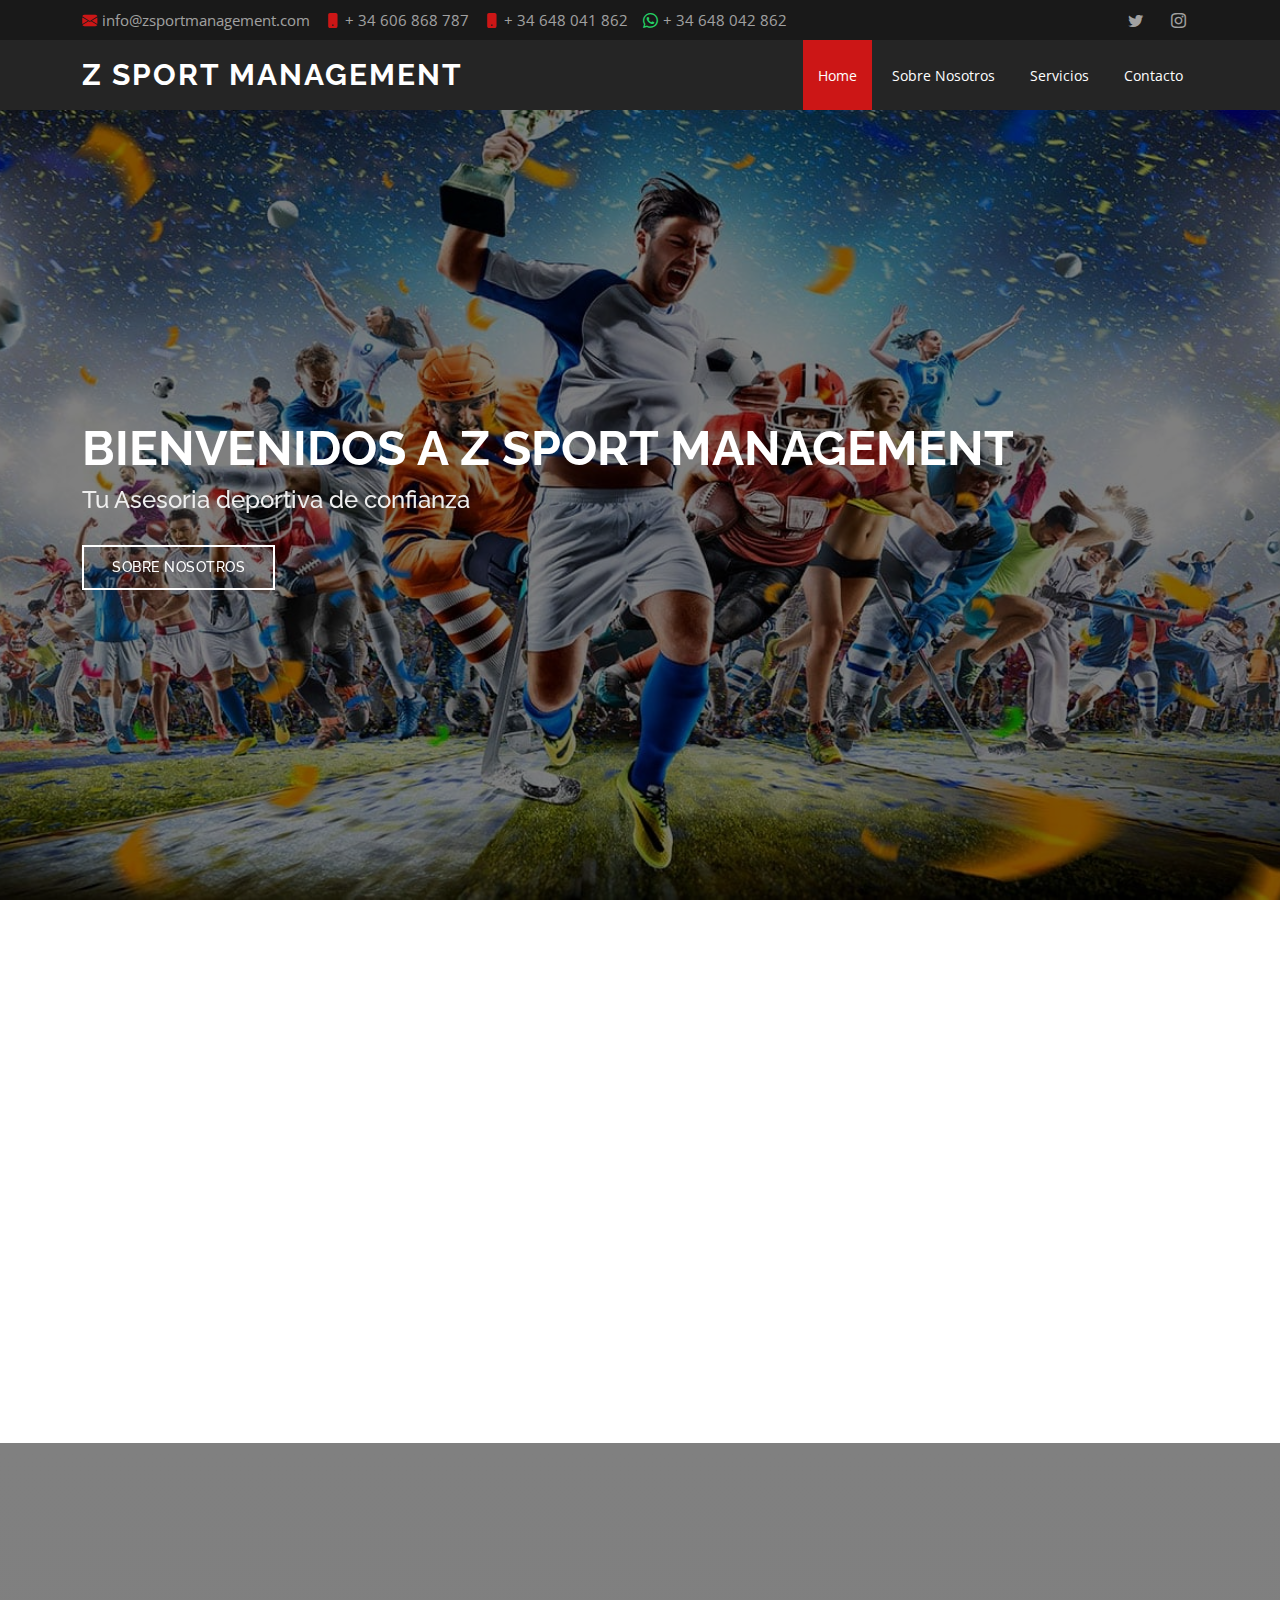
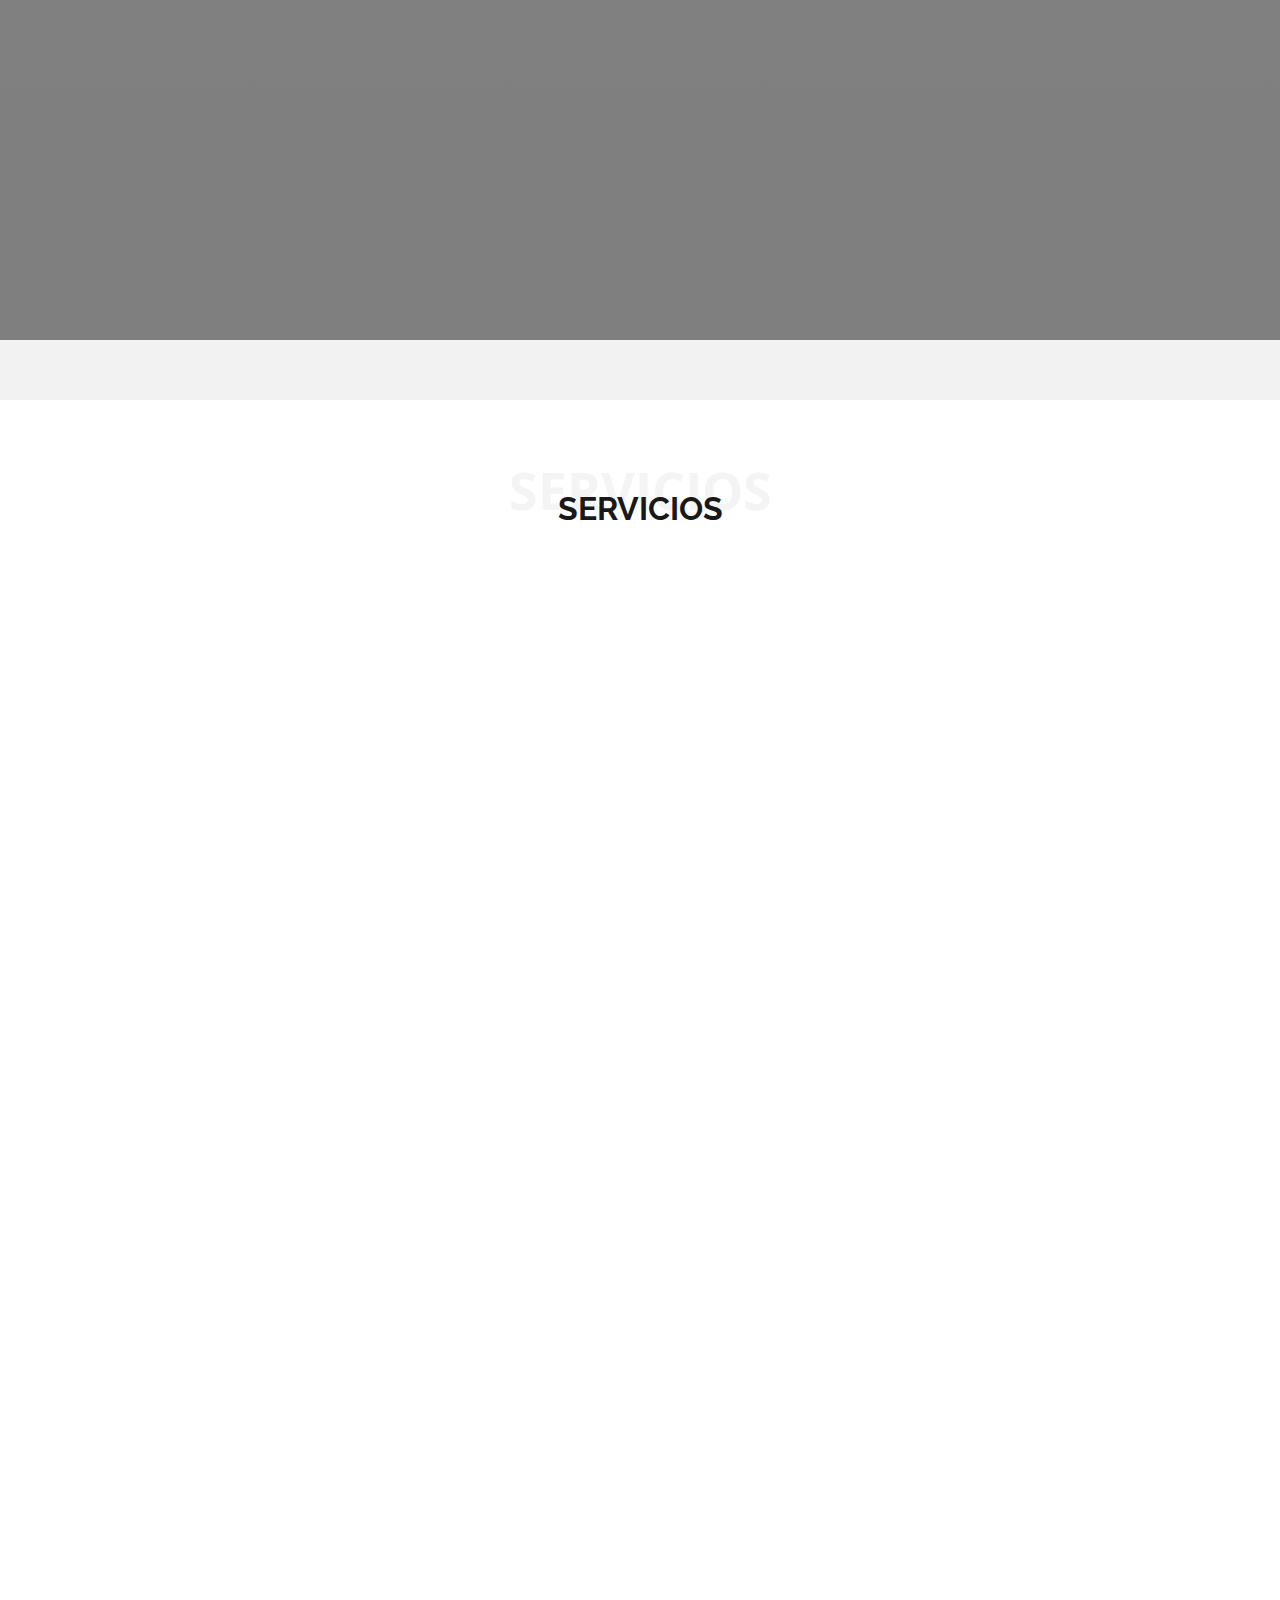
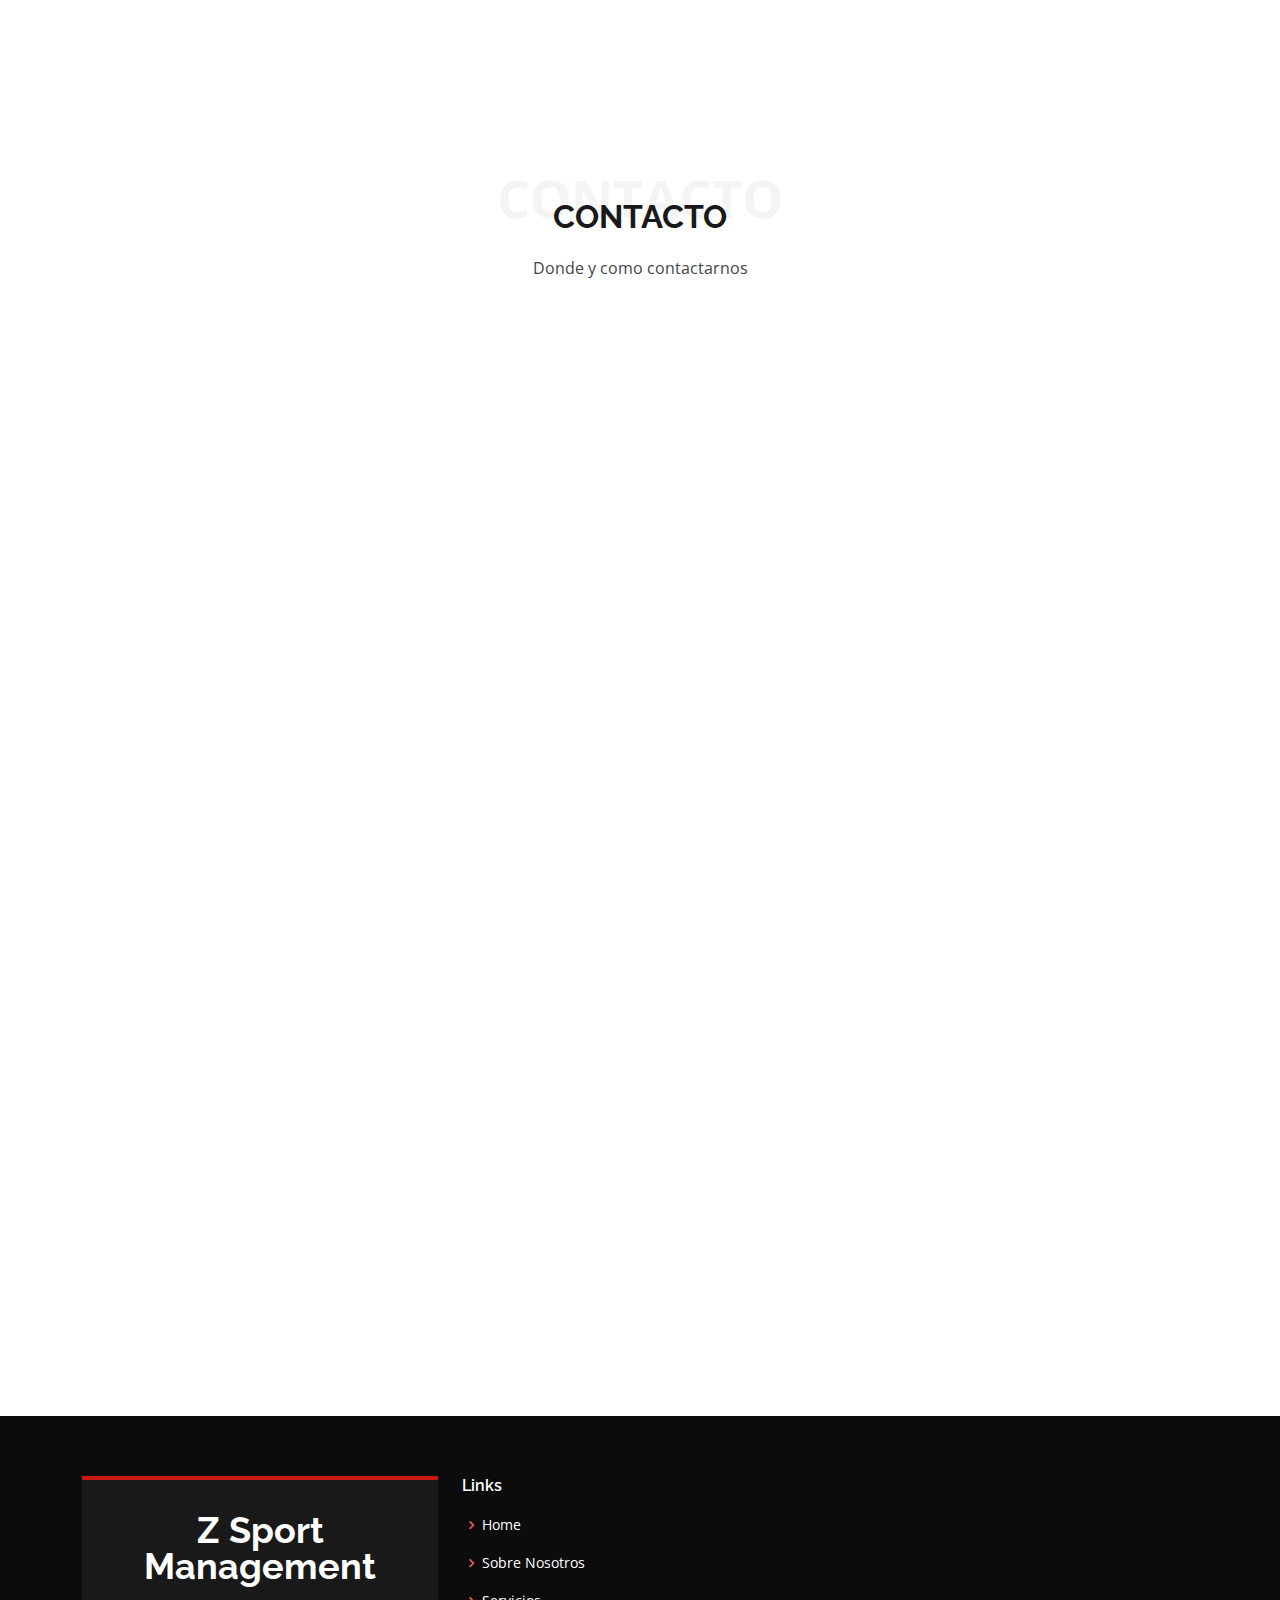
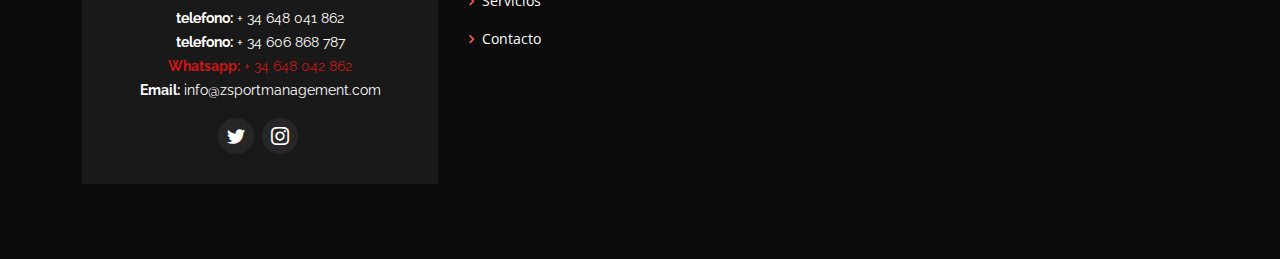
==== commit 3320094a: "Marbella map update" ====
--- a/index.html
+++ b/index.html
@@ -247,6 +247,7 @@
               <p>Madrid - Carretas 14 5ºC Despacho 3 Cp. 28012 </p>
               <p>Barcelona - Av. J. V. Foix, 74 Local 5B posterior Cp. 08034 </p>
               <p>Navarra - Calle Pamplona, 8. 31530 Cortes</p>
+              <p>Marbella - Avd Ricardo Soriano 22, 4 planta Cp. 29601 </p>
 
             </div>
           </div>
@@ -275,7 +276,7 @@
         <div class="row" data-aos="fade-up">
 
           <div class="col-lg-6 ">
-            <div style="width: 100%"><iframe width="100%" height="384" frameborder="0" scrolling="no" marginheight="0" marginwidth="0" src="https://maps.google.com/maps?width=100%25&amp;height=384&amp;hl=en&amp;q=40.414747,%20-3.703156+(Office)&amp;t=&amp;z=14&amp;ie=UTF8&amp;iwloc=B&amp;output=embed"><a href="https://www.maps.ie/distance-area-calculator.html">area maps</a></iframe></div>
+            <div style="width: 100%"><iframe width="100%" height="384" frameborder="0" scrolling="no" marginheight="0" marginwidth="0" src="https://maps.google.com/maps?width=100%25&amp;height=384&amp;hl=en&amp;q=C.%20de%20Carretas,%2012-14,%2028012%20Madrid+(Marbella)&amp;t=&amp;z=14&amp;ie=UTF8&amp;iwloc=B&amp;output=embed"><a href="https://www.maps.ie/distance-area-calculator.html">measure acres/hectares on map</a></iframe></div>
           </div>
 
           <div class="col-lg-6">
@@ -288,10 +289,14 @@
 
           <div class="col-lg-6 ">
             <div style="width: 100%"><iframe width="100%" height="384" frameborder="0" scrolling="no" marginheight="0" marginwidth="0" src="https://maps.google.com/maps?width=100%25&amp;height=384&amp;hl=en&amp;q=Calle%20Pamplona,%208.%2031530%20Cortes+(Navarra)&amp;t=&amp;z=14&amp;ie=UTF8&amp;iwloc=B&amp;output=embed"><a href="https://www.maps.ie/distance-area-calculator.html">measure distance on map</a></iframe></div>
-
-        </div>
-
-      </div>
+          </div>
+
+          <div class="col-lg-6">
+            <div style="width: 100%"><iframe width="100%" height="384" frameborder="0" scrolling="no" marginheight="0" marginwidth="0" src="https://maps.google.com/maps?width=100%25&amp;height=384&amp;hl=en&amp;q=Avd%20Ricardo%20Soriano%2022%20+(Marbella)&amp;t=&amp;z=14&amp;ie=UTF8&amp;iwloc=B&amp;output=embed"><a href="https://www.maps.ie/distance-area-calculator.html">measure acres/hectares on map</a></iframe></div>
+          </div>
+
+        </div>
+
     </section><!-- End Contact Section -->
 
   </main><!-- End #main -->
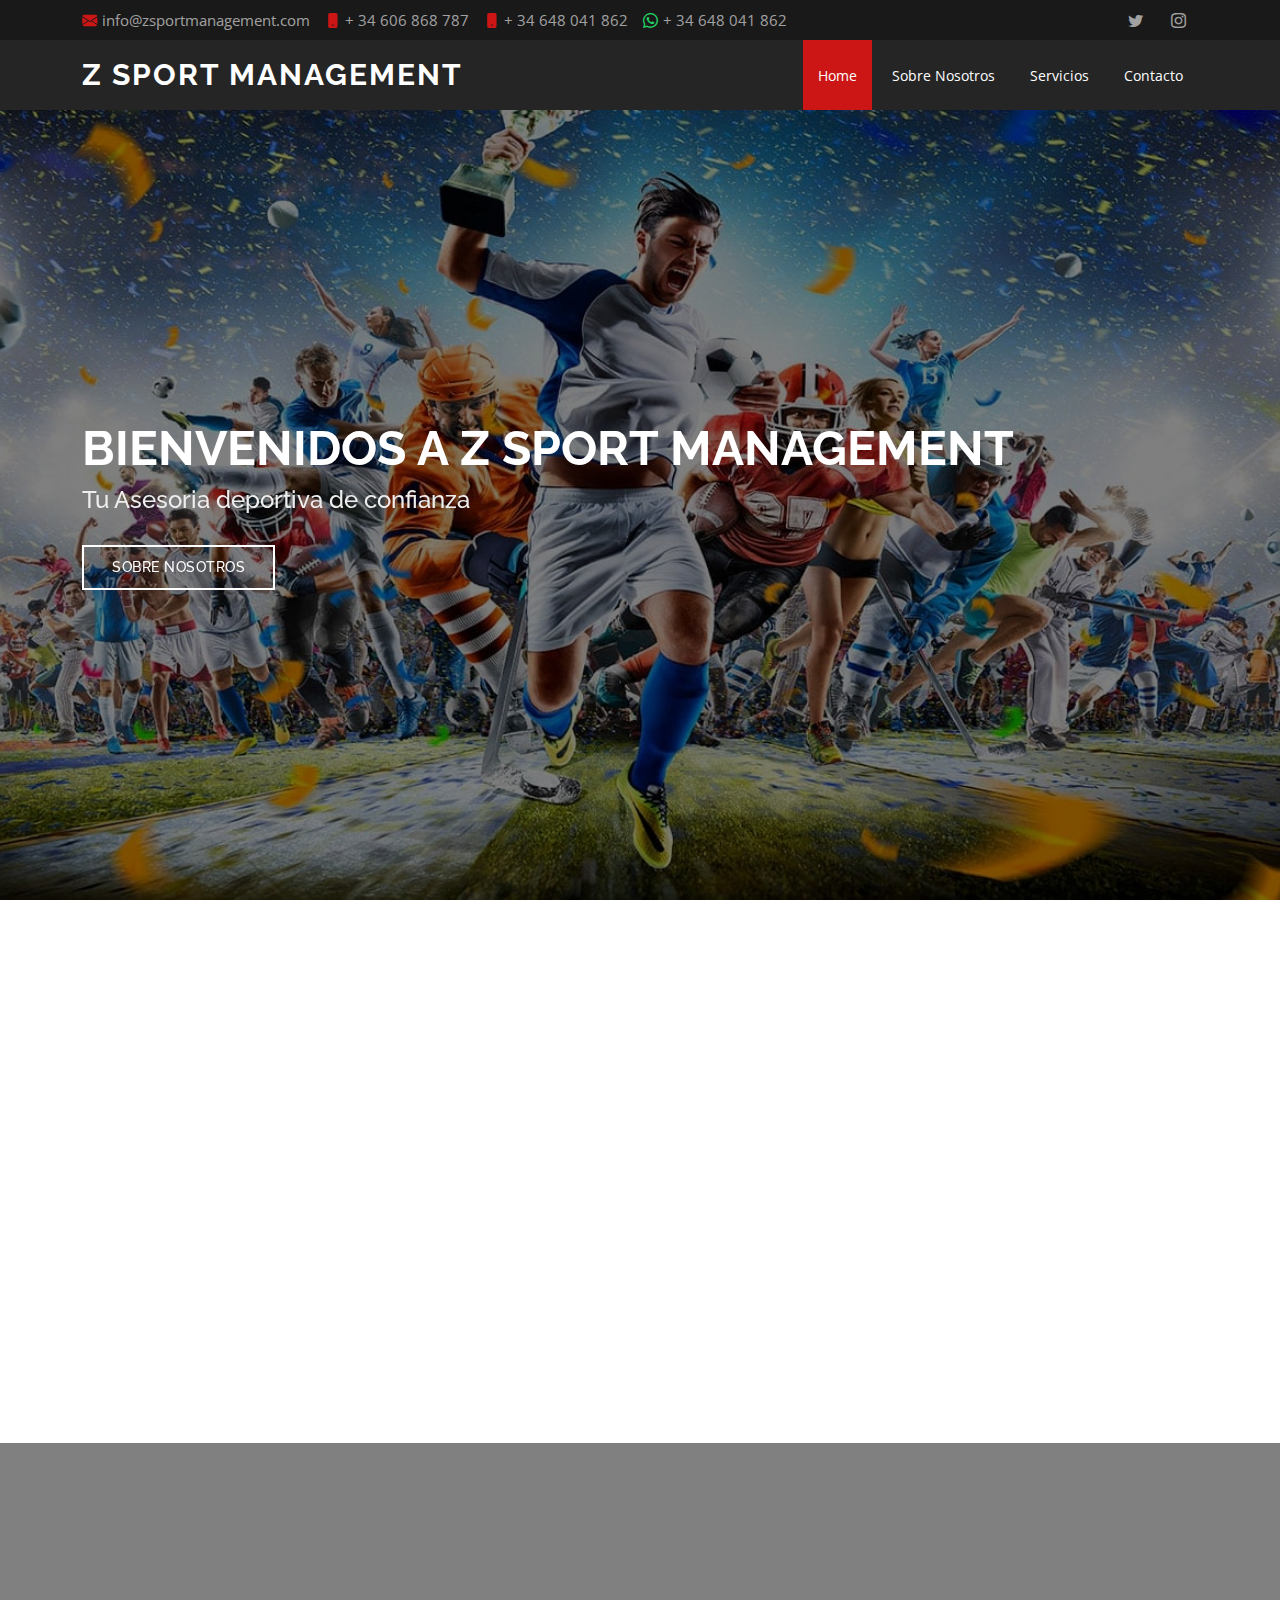
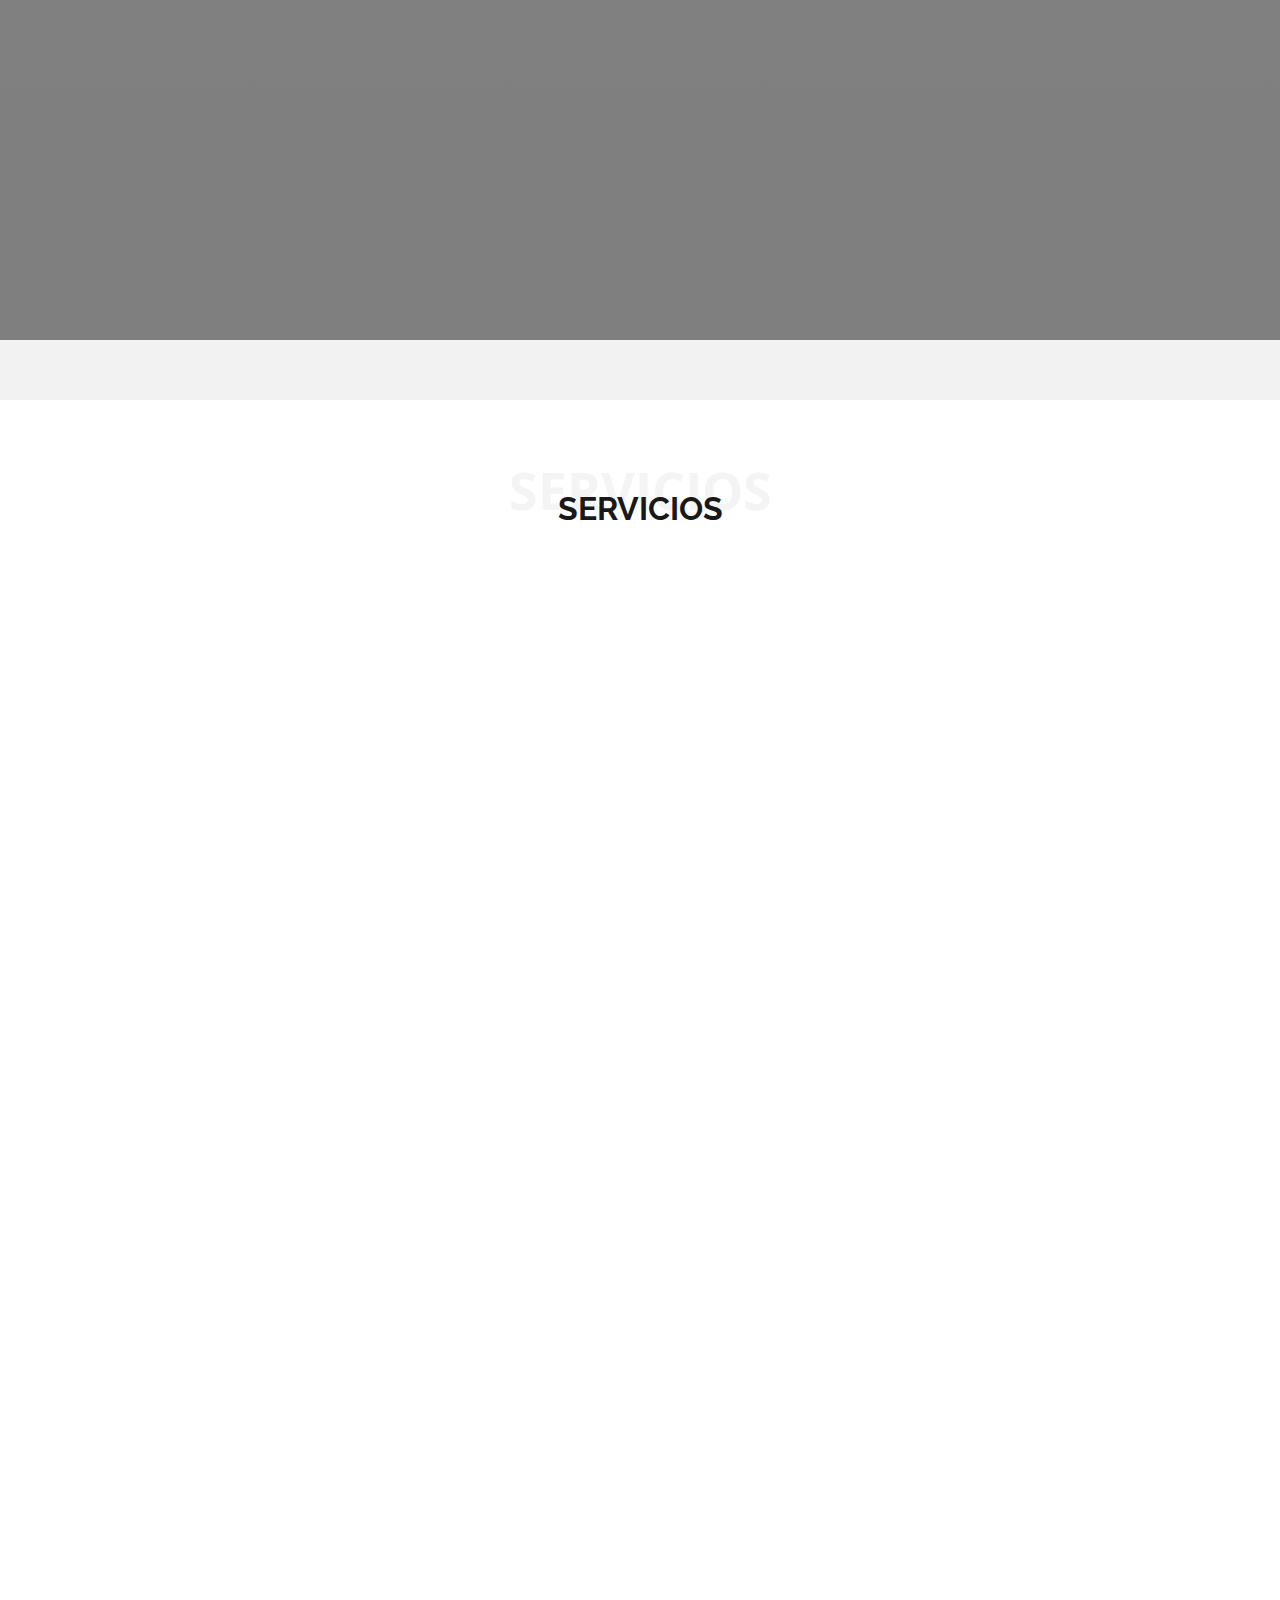
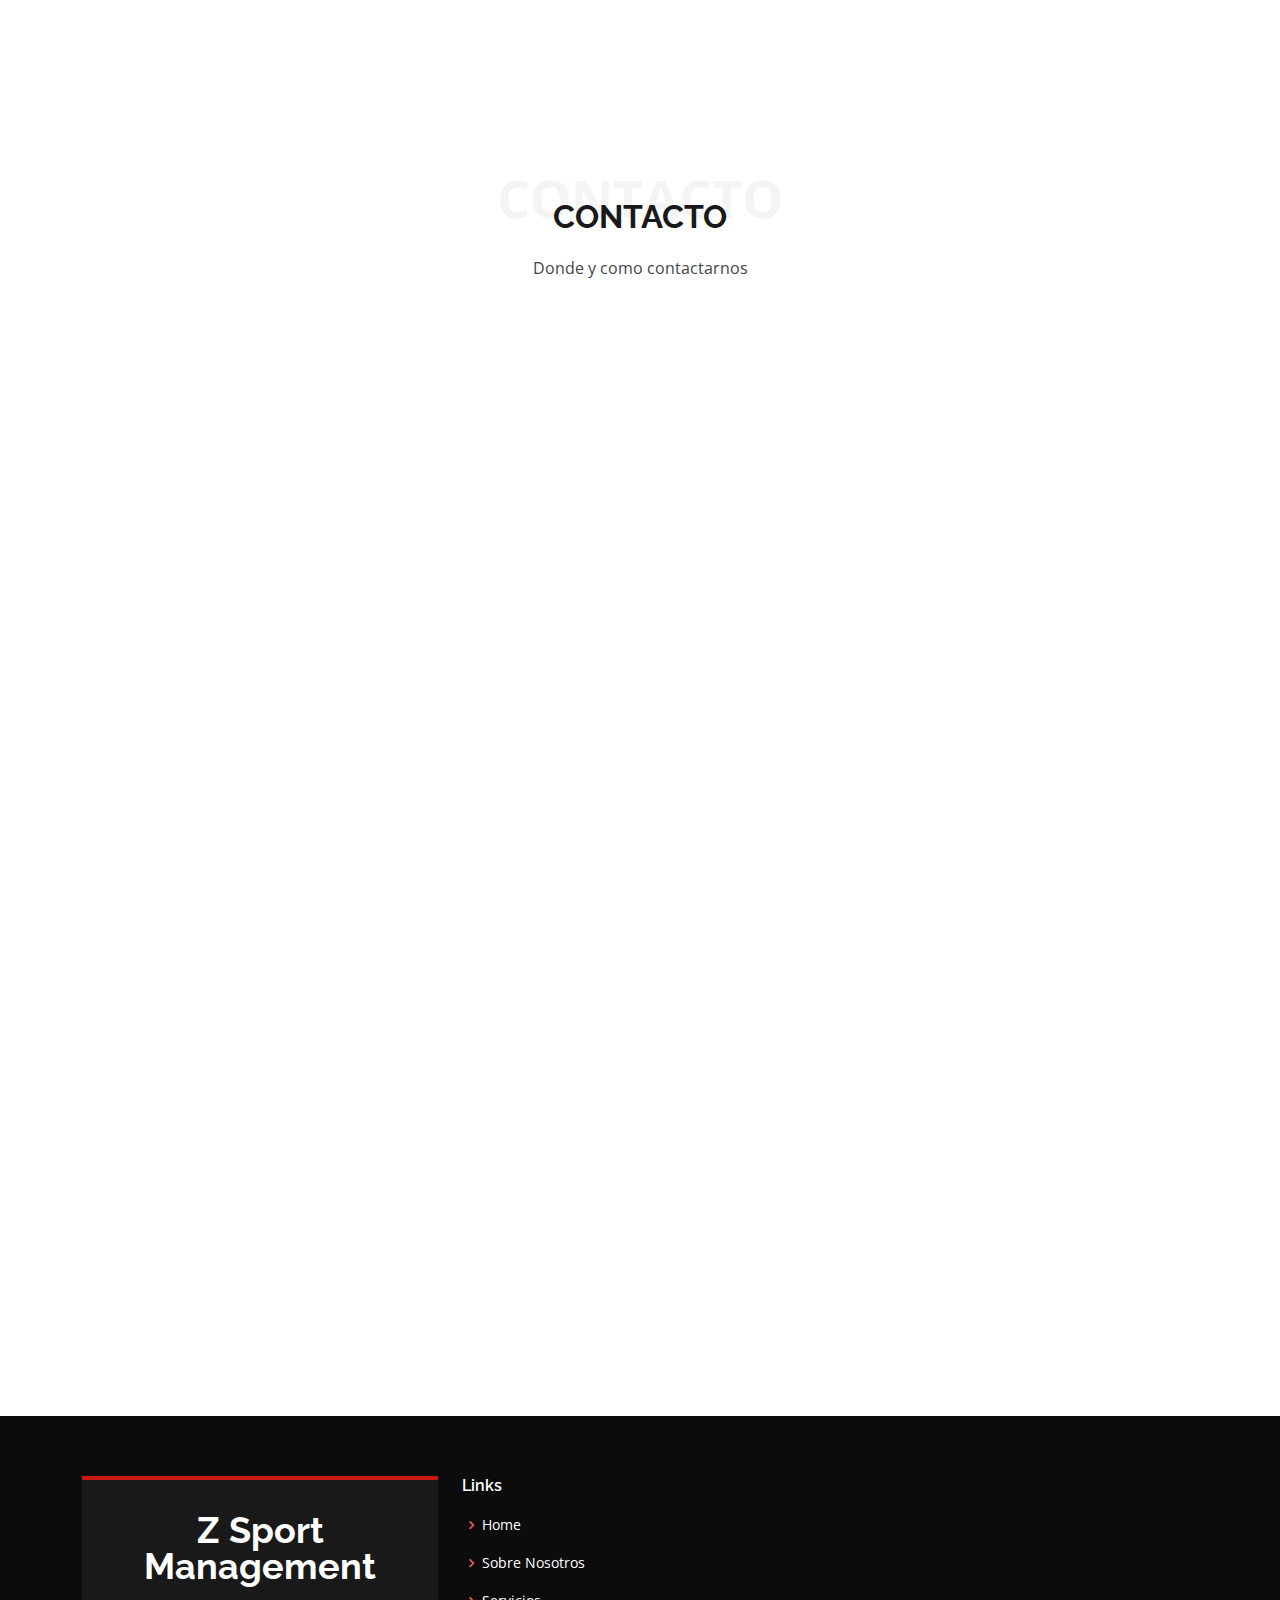
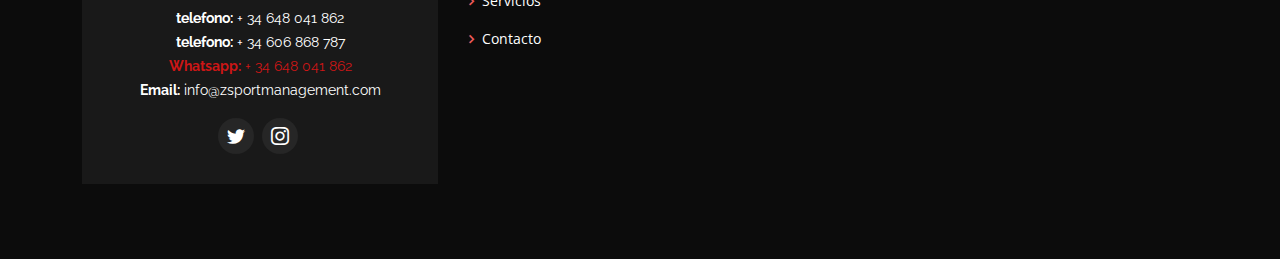
==== commit 58d24ae9: "whatsapp tel update" ====
--- a/index.html
+++ b/index.html
@@ -34,7 +34,7 @@
         <i class="bi bi-envelope-fill"></i><a href="mailto:info@zsportmanagement.com">info@zsportmanagement.com</a>
         <i class="bi bi-phone-fill phone-icon"></i> <a href="tel:34-606-868-787">+ 34 606 868 787</a>
         <i class="bi bi-phone-fill phone-icon"></i> <a href="tel:34-648-041-862">+ 34 648 041 862</a>
-        <i class="bi bi-whatsapp phone-icon" style="color: #25D366;"></i> <a href="https://api.whatsapp.com/send?phone=34648042862">+ 34 648 042 862</a>
+        <i class="bi bi-whatsapp phone-icon" style="color: #25D366;"></i> <a href="https://api.whatsapp.com/send?phone=34648041862">+ 34 648 041 862</a>
       </div>
       <div class="social-links d-none d-md-block">
         <a href="https://twitter.com/ZSportManagemen" class="twitter"><i class="bi bi-twitter"></i></a>
@@ -267,7 +267,7 @@
               <h3>Nuestros Teléfonos</h3>
               <a href="tel:34-648-041.862"><p style="color: link;">+ 34 648 041 862</p></a>
               <a href="tel:34-606-868-787"><p style="color: link;">+ 34 606 868 787</p></a>
-              <a href="https://api.whatsapp.com/send?phone=34648042862"><p style="color: #25D366;">Whatsapp: + 34 648 042 862</p></a>
+              <a href="https://api.whatsapp.com/send?phone=34648041862"><p style="color: #25D366;">Whatsapp: + 34 648 041 862</p></a>
             </div>
           </div>
 
@@ -313,8 +313,8 @@
               <p>
                 <strong>telefono:</strong> + 34 648 041 862<br>
                 <strong>telefono:</strong> + 34 606 868 787<br>
-                <a href="https://api.whatsapp.com/send?phone=34648042862">
-                  <strong>Whatsapp:</strong> + 34 648 042 862<br></a>
+                <a href="https://api.whatsapp.com/send?phone=34648041862">
+                  <strong>Whatsapp:</strong> + 34 648 041 862<br></a>
                 <strong>Email:</strong> info@zsportmanagement.com<br>
               </p>
               <div class="social-links mt-3">
